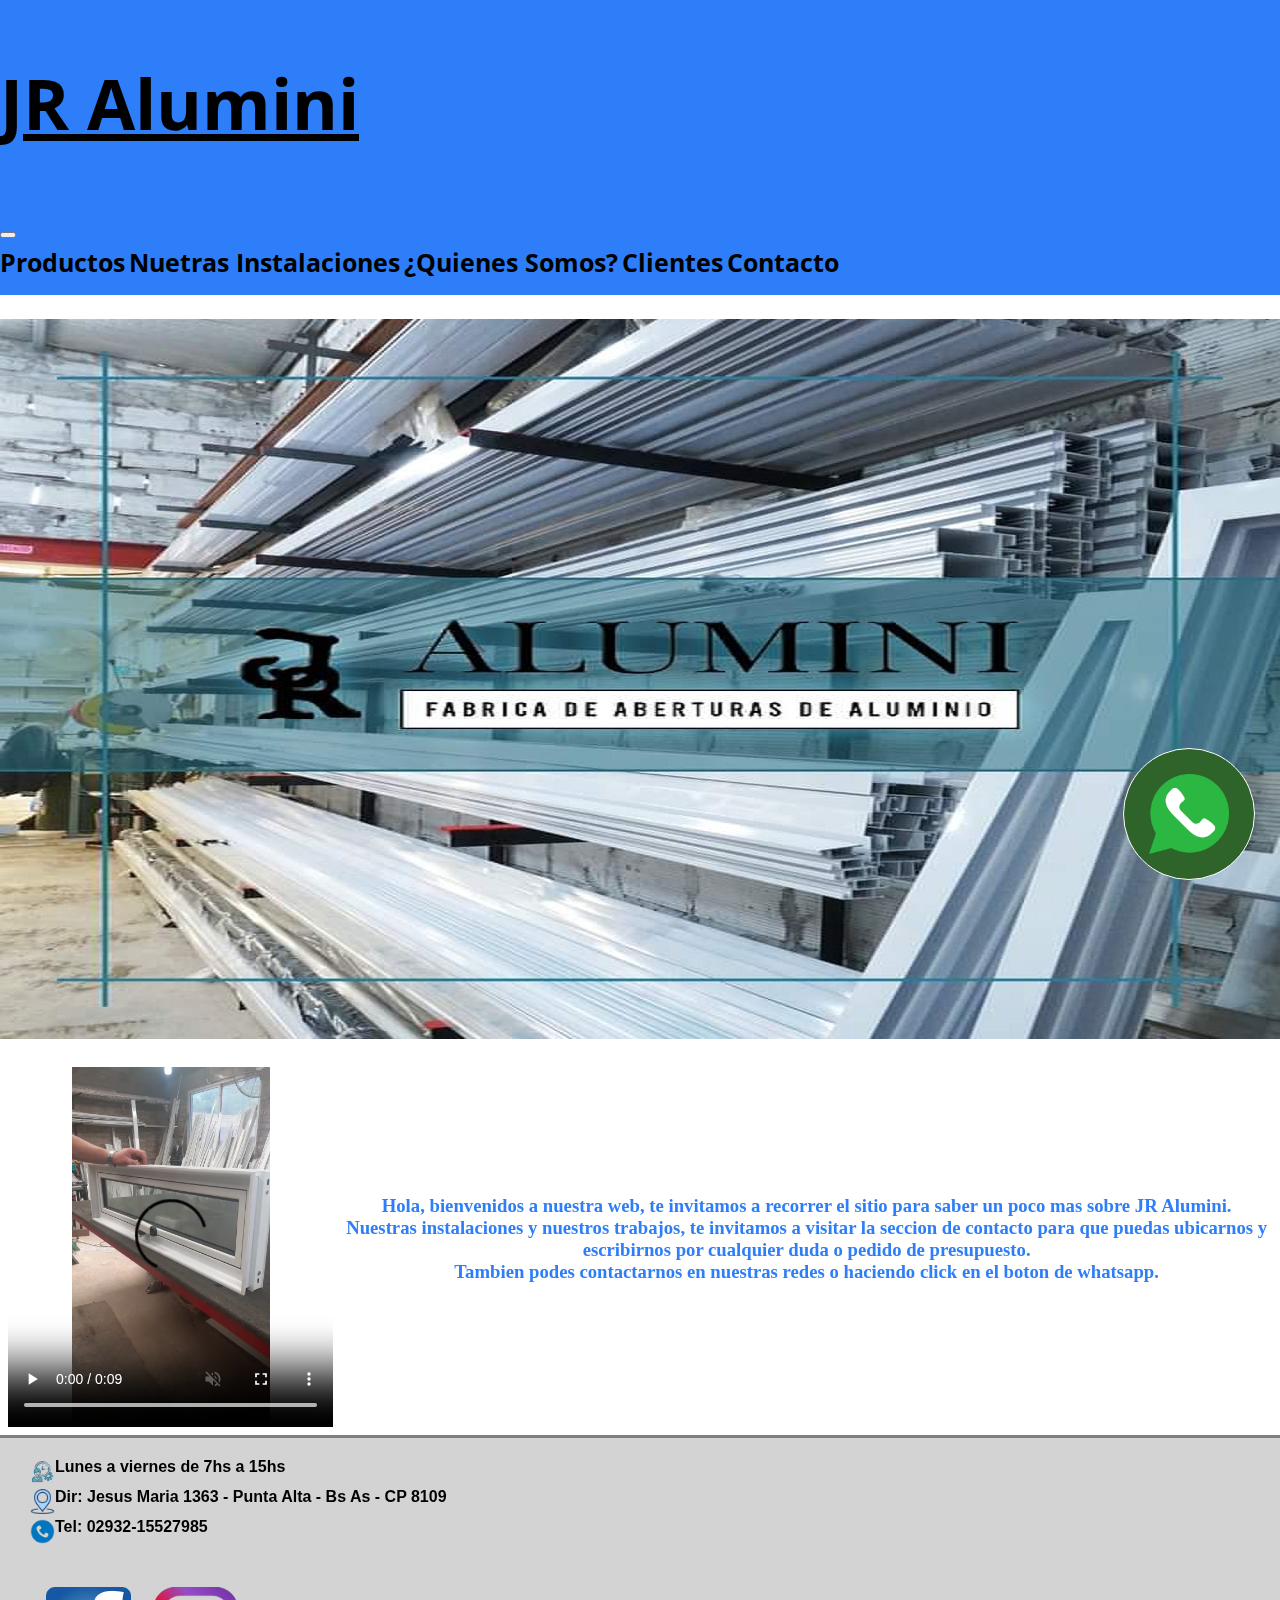
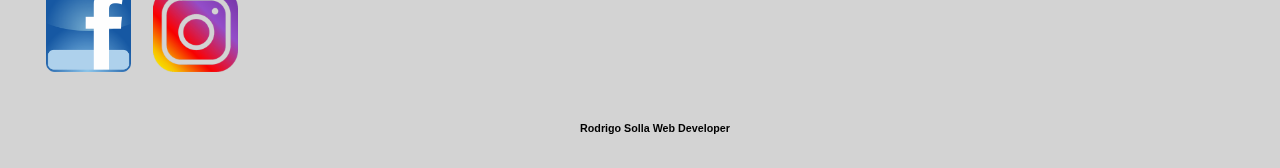
==== index.html @ 5140bd8b "maybe" ====
<!DOCTYPE html>
<html lang="en">
    <!-- alt+shfit+a para comentarios -->
    <!-- cabeza de documento -->
    <!-- html5 es el atajo del cod -->
    <!-- h son encabezados -->
    <!-- p es para textos -->
    <!-- hr es para una linea divisoria por ej -->
    <!-- lorem + num genera palabras aleatorias -->
  <head>
    <meta charset="UTF-8">
    <meta http-equiv="X-UA-Compatible" content="IE=edge">
    <meta name="viewport" content="width=device-width, initial-scale=1.0">
    <title>JR Alumini Fabrica de Aluminio</title>
    <link href="https://cdn.jsdelivr.net/npm/bootstrap@5.3.0-alpha3/dist/css/bootstrap.min.css" rel="stylesheet" integrity="sha384-KK94CHFLLe+nY2dmCWGMq91rCGa5gtU4mk92HdvYe+M/SXH301p5ILy+dN9+nJOZ" crossorigin="anonymous">
    <link href="style.css" rel="stylesheet" type="text/css">
    <link rel="icon" type="image/jpg" href="/fb.jpg"/>
    <link rel="icon" type="image/jpg" href="/insta.jpg"/>
    <link rel="preconnect" href="https://fonts.googleapis.com">
<link rel="preconnect" href="https://fonts.gstatic.com" crossorigin>
<link href="https://fonts.googleapis.com/css2?family=Open+Sans:wght@300&display=swap" rel="stylesheet">
<link rel="icon" href="./assets/icono.png">


  </head>
  <body>
    <header>
      <nav class="navbar navbar-expand-lg bg-body-tertiary">
        <div class="container-fluid">
          <a class="navbar-brand" href="index.html"><h1 class="tituloPag">JR Alumini</h1></a>
          <button class="navbar-toggler" type="button" data-bs-toggle="collapse" data-bs-target="#navbarNavAltMarkup" aria-controls="navbarNavAltMarkup" aria-expanded="false" aria-label="Toggle navigation">
            <span class="navbar-toggler-icon"></span>
          </button>
          <div class="collapse navbar-collapse" id="navbarNavAltMarkup">
            <div class="navbar-nav">
              <a class="nav-link" href="Productos.html" target="_self">Productos</a>
              <a class="nav-link" href="Nuestras-instalaciones.html">Nuetras Instalaciones</a>
              <a class="nav-link" href="Quienes-somos.html" target="_self">¿Quienes Somos?</a>
              <a class="nav-link" href="Clientes.html">Clientes</a>
              <a class="nav-link" href="Contacto.html">Contacto</a>
            </div>
          </div>
        </div>
      </nav>
    </header>
    
    <main>
      <div class="slider">

        <ul>
          <li><img src="./galeria productos/dos.jpg"></li>
          <li><img src="./galeria productos/tres.jpg"></li>
          <li><img src="./galeria productos/once.jpg"></li>
          <li><img src="./galeria productos/veintiuno.jpg"></li>
        </ul>

        </ul>
      </div>

        <!-- aca ira video introductorio del lado izquiero alineado con el siguiente texto -->
      
      
      <div class="infovideo">
        <video width="480" height="360" controls autoplay muted>
          <source src="./galeria productos/veintiocho.mp4" type="video/mp4">
        </video>
      <h3 class="descriptionvideo">Hola, bienvenidos a nuestra web, te invitamos a recorrer el sitio para saber un poco mas sobre JR Alumini. <br> Nuestras instalaciones y nuestros trabajos, te invitamos a visitar la seccion de contacto para que puedas ubicarnos y escribirnos por cualquier duda o pedido de presupuesto. <br>Tambien podes contactarnos en nuestras redes o haciendo click en el boton de whatsapp.</h3>
      </div>

      <!-- el texto hay que darle estilo de box para que quede en un espacio de texto y ubicarlo de manera correcta para que visualmente sea lo esperado -->
    </main>
    

    <footer>
    <!-- fuente del texto de contacto calibri -->
    <!-- logo de reloj en horario, logo de point en dir, logo de wsp, logo de fb -->
    <div class="information">
      <ul>
        <li><img src="./carrusel/reloj1.png" height="25px;" width="25px;"><h5>Lunes a viernes de 7hs a 15hs</h5></li>
        <li><img src="./carrusel/ubicacion4.png" height="25px;" width="25px;"><h5>Dir: Jesus Maria 1363 - Punta Alta - Bs As - CP 8109</h5></li>
        <li><img src="./carrusel/telefono.png" height="25px;" width="25px;"><h5>Tel: 02932-15527985</h6></li>
      </ul>
    </div>  
        <div class="icons">
          <h5 id="face"><a href="https://www.facebook.com/JRalumini/"><img src="carrusel/face.png" width="85px;"></a></h5>
          <h5 id="insta"><a href="https://www.instagram.com/jralumini.pa/"><img src="./carrusel/insta.png" width="85px;"></a></h5>
        </div>
        <div class="container-boton">
      <a href="https://wa.me/+542932527985?text=Quiero%20realizar%20una%20consultaphp" target="_blank"><img class="boton" src="wsp.png"  alt=""></a>
      </div>
      <div align="center">
    <h6 id="instagram">Rodrigo Solla Web Developer<a href="https://www.instagram.com/rodrisolla/"></a></h6>
    </div>
    </footer>
    <script src="https://cdn.jsdelivr.net/npm/bootstrap@5.3.0-alpha3/dist/js/bootstrap.bundle.min.js" integrity="sha384-ENjdO4Dr2bkBIFxQpeoTz1HIcje39Wm4jDKdf19U8gI4ddQ3GYNS7NTKfAdVQSZe" crossorigin="anonymous"></script>
  </body>
  </html>
---- style.css ----
@import url('https://fonts.googleapis.com/css2?family=Open+Sans:wght@300&display=swap');


body {
    font-family: calibri;
    margin: 0;
    padding: 0;
    box-sizing: border-box;
    
}


/*------aca va el slider de la pag principal-----*/

.slider {
    width: 100%;
    margin: auto;
    overflow: hidden;
    padding-top: .5rem;
}

.slider ul {
    display: flex;
    padding: 0;
    width: 400%;
    animation: slider 16s infinite;
    animation-direction: alternate; 
}

.slider li {
    list-style: none;
    width: 100%;
}

.slider img {
    width: 100%;
}


/*aca terminar el slider*/


header {
    background-color: #2d7ef8;
    min-height: 7.5rem;
    font-family: 'Open Sans', sans-serif;
    display: inline-block;
    width: 100%;
    padding-bottom: 1rem;
    font-weight: bold;
}

.navbar.navbar-expand-lg.bg-body-tertiary{
    background-color: #2d7ef8 !important;
}

.navbar-collapse{
    justify-content: end;
}

.nav-link{
    padding-top: 3rem;
    font-size: 25px;
    color: black;
    font-weight: bold;
    padding-bottom: 0;
}

.container-fluid{
    padding-bottom: 0;
}
.nav-link:hover{
    color: white;
}

.navbar-brand{
    font-size: 35px;
    text-decoration: underline;
    padding-top: 3rem;
    font-weight: bold;
    min-height: 7.5rem;
    font-family: 'Open Sans', sans-serif;

}

.navbar{
    --bs-navbar-padding-y: 0;
}

h1, h2, h3, h4{
    font-weight: bold;
}

h1{
    color: black;
    padding-top: 0.5rem;
    text-decoration: underline;
}


.descriptionvideo{
    padding-left: .5rem;
    margin-top: 8rem;
    text-align: center;
    color: #2d7ef8;

}

h5 {
    font-size: 1em;
}

h6 {
    display: inline-block;
    padding-bottom: 0.625rem;

}

.infovideo {
    display: flex;
    padding: 0.5rem;

}

a {
    text-decoration: none;
}


/* aca la galeria de imagenes de todas las paginas----*/

.linea{
    background-color: #550b51;
    height: 5px;
    width: 100%;
    display: box;
}

.galeria{
    display: grid;
    width: 95%;
    margin: auto;
    grid-gap: 10px;
    padding: 40px;
    overflow: hidden;
    grid-template-columns: repeat(auto-fit, minmax(350px, 1fr));
    
}

.galeria img{
    width: 100%;
    vertical-align: top;
    height: 300%;
    object-fit: cover;
}

.row{
    background-color: #eae7e7;
    padding-right: 1rem;
    padding-left: 1rem;
    padding-bottom: 0.5rem;
}
/* grilla para seccion de fotos de produccios por tipo*/

.grid{ 
    display: grid;  
    grid-template-columns: 25% 25% 25% 25%;
    grid-template-rows: min-content min-content min-content min-content min-content min-content min-content;
    grid-template-areas: 
    "title1 title2 title3 title4"
    "img2 img1 img3 img4"
    "img5 img6 img7 img8"
    "img9 img10 img11 img12"
    "img13 img14 img15 img16"
    "img17 img18 img19 img20"
    "description description description description";
    grid-column-gap: 1rem;
    grid-row-gap: 1rem;
    justify-items: center;
}
.grid .grid__title1{
    grid-area: title1;
}
.grid .grid__title2{
    grid-area: title2;
}    
.grid .grid__title3{
    grid-area: title3;
}    
.grid .grid__title4{
    grid-area: title4;
}

.grid .grid__description{
    grid-area: description;
}

.grid .grid__img1{
    grid-area: img1;
    width: 280px;
    height: 426px;
}

.grid .grid__img2{
    grid-area: img2;
    width: 280px;
    height: 426px;
}
.grid .grid__img3{
    grid-area: img3;
    width: 280px;
    height: 426px;
}
.grid .grid__img4{
    grid-area: img4;
    width: 280px;
    height: 426px;
}

.grid .grid__img5{
    grid-area: img5;
    width: 280px;
    height: 426px;
}

.grid2{ 
    display: grid;  
    grid-template-columns: 50% 50%;
    grid-template-rows: min-content min-content min-content min-content min-content min-content min-content;
    grid-template-areas: 
    "imgg1 imgg2"
    "imgg3 imgg4"
    "imgg6 imgg5"
    "imgg7 imgg8";
    grid-column-gap: 1rem;
    grid-row-gap: 1rem;
    justify-items: center;
}


.grid2 .grid__imgg1{
    grid-area: imgg1;
    width: 720px;
    height: 540px;
}

.grid2 .grid__imgg2{
    grid-area: imgg2;
    width: 720px;
    height: 540px;
}
.grid2 .grid__imgg3{
    grid-area: imgg3;
    width: 720px;
    height: 540px;
}
.grid2 .grid__imgg4{
    grid-area: imgg4;
    width: 720px;
    height: 540px;
}

.grid2 .grid__imgg5{
    grid-area: imgg5;
    width: 720px;
    height: 540px;
}

.grid2 .grid__imgg6{
    grid-area: imgg6;
    width: 720px;
    height: 540px;
}

.grid2 .grid__imgg7{
    grid-area: imgg7;
    width: 720px;
    height: 540px;
}

.grid2 .grid__imgg8{
    grid-area: imgg8;
    width: 720px;
    height: 540px;
}
/* 320px ancho max por columna y foto para que entren las 4 y queden prolijas*/


/*--------------- aca estan los iconos y mapas del footer-----*/
#face {
    text-align: left;
    padding-left: 5%;
}


#insta {
    text-align: left;
    padding-left: 7%;
    right: 30rem;
}

.icons {
    display: flex;
    align-items: center;
    width: 25%;
}

.mapa {
    display: flex;
    justify-content: center;
    width: 100%;
    margin: 0%;

}
.information{
    display: flex;
    line-height: 1;
    align-items: center;
    width: 100%;
}

.information ul{
    list-style: none;
    padding: 0;

}

.information li{
    display: flex;
    padding-top: 5px;
}

.information h5{
    margin: 0;
}


form{
    border: black;
    color: black;
    font-family: 'Gill Sans', 'Gill Sans MT', Calibri, 'Trebuchet MS', sans-serif;
}

/*
.col {
    width: 75vw
    max-width: 1240px;
    min-width: 320px;
    margin: auto;   
}
*/

/*--------------------------aca terminan los iconos del footer-----*/






footer {
    background-color: lightgray;
    min-height: 1.563rem;
    font-family: 'Gill Sans', 'Gill Sans MT', Calibri, 'Trebuchet MS', sans-serif;
    border-top: 0.188rem solid gray;
    line-height: 0.625rem;
    padding-left: 30px;

}
.container-boton{
    background-color: #2e6329;
    border: 0.063rem solid #fff;
    position: fixed;
    z-index: 999;
    border-radius: 50%;
    bottom: 1.25rem;
    right: 1.563rem;
    padding: 1.563rem;
    transition: ease 0.3s;
    animation: efecto 1.2s infinite;

}

.container-boton:hover{
    transform: scale(1.1);
    transition: 0.3s;
}

.boton{
    width: 5rem;
    transition: ease 1s;
}

@keyframes slider {
        0% {margin-left: 0;}
        20% {margin-left: 0;}

        25% {margin-left: -100%;}
        45% {margin-left: -100%;}  
        
        50% {margin-left: -200%;}
        70% {margin-left: -200%;}

        75% {margin-left: -300%;}
        95% {margin-left: -300%;}
    }

@keyframes efecto{
0%{
    box-shadow: 0 0 0 0 rgba(0, 0, 0, 0.85);
}
100%{
    box-shadow: 0 0 0 1.563rem rgba(0, 0, 0, 0);
} 
}

/* mq para mobile */

@media screen and (max-width: 426px) {
    
    .navbar.navbar-expand-lg.bg-body-tertiary{
        background-color: #2d7ef8 !important;
    }
    
    .navbar-collapse{
        justify-content: end;
    }
    
    .nav-link{
        padding-top: 3rem;
        font-size: 25px;
        color: black;
        font-weight: bold;
        padding-bottom: 0;
    }
    
    .container-fluid{
        padding-bottom: 0;
    }
    .nav-link:hover{
        color: white;
    }
    
    .navbar-brand{
        font-size: 35px;
        text-decoration: underline;
        padding-top: 3rem;
        font-weight: bold;
        min-height: 7.5rem;
        font-family: 'Open Sans', sans-serif;
    
    }
    
    .navbar{
        --bs-navbar-padding-y: 0;
    }
    
    /* footer */

    #face {
        text-align: left;
        padding-left: 5%;
    }
    
    
    #insta {
        text-align: left;
        padding-left: 7%;
        right: 30rem;
    }
    
    .icons {
        display: flex;
        align-items: center;
        width: 25%;
    }
    footer {
        background-color: lightgray;
        min-height: 1.563rem;
        font-family: 'Gill Sans', 'Gill Sans MT', Calibri, 'Trebuchet MS', sans-serif;
        border-top: 0.188rem solid gray;
        line-height: 0.625rem;
        padding-left: 30px;
        display: flex;
        flex-direction: column;
    
    }
    .container-boton{
        background-color: #2e6329;
        border: 0.063rem solid #fff;
        position: fixed;
        z-index: 999;
        border-radius: 50%;
        bottom: 1.25rem;
        right: 1.563rem;
        padding: 1.563rem;
        transition: ease 0.3s;
        animation: efecto 1.2s infinite;
    
    }
    
    .container-boton:hover{
        transform: scale(1.1);
        transition: 0.3s;
    }
    
    .boton{
        width: 3rem;
        transition: ease 1s;
    }

    /* main nuestros productos */
    .grid{ 
        display: grid;
        grid-template-columns: 100%;
        grid-template-rows: min-content min-content min-content min-content min-content min-content min-content min-content min-content;
        grid-template-areas: 
        "title1"
        "img2"
        "title2"
        "img1"
        "title3"
        "img3"
        "title4"
        "img4"
        "description";
        grid-column-gap: 1rem;
        grid-row-gap: 1rem;
        justify-items: center;
    }
    .grid .grid__title1{
        grid-area: title1;
    }
    .grid .grid__title2{
        grid-area: title2;
    }    
    .grid .grid__title3{
        grid-area: title3;
    }    
    .grid .grid__title4{
        grid-area: title4;
    }
    
    .grid .grid__description{
        grid-area: description;
    }
    
    .grid .grid__img1{
        grid-area: img1;
        width: 280px;
        height: 426px;
    }
    
    .grid .grid__img2{
        grid-area: img2;
        width: 280px;
        height: 426px;
    }
    .grid .grid__img3{
        grid-area: img3;
        width: 280px;
        height: 426px;
    }
    .grid .grid__img4{
        grid-area: img4;
        width: 280px;
        height: 426px;
    }
    
    .grid .grid__img5{
        grid-area: img5;
        width: 320px;
        height: 426px;
    }
    
    /* grid2 nuestras instalaciones */

    
    .grid2{ 
    display: grid;  
    grid-template-columns: 100%;
    grid-template-rows: min-content min-content min-content min-content min-content min-content min-content min-content;
    grid-template-areas: 
    "imgg1"
    "imgg2"
    "imgg3"
    "imgg4"
    "imgg6"
    "imgg5"
    "imgg7"
    "imgg8";
    grid-column-gap: 1rem;
    grid-row-gap: 1rem;
    justify-items: center;
}


.grid2 .grid__imgg1{
    grid-area: imgg1;
    width: 280px;
    height: 426px;
}

.grid2 .grid__imgg2{
    grid-area: imgg2;
    width: 280px;
    height: 426px;
}

.grid2 .grid__imgg3{
    grid-area: imgg3;
    width: 280px;
    height: 426px;
}

.grid2 .grid__imgg4{
    grid-area: imgg4;
    width: 280px;
    height: 426px;
}

.grid2 .grid__imgg5{
    grid-area: imgg5;
    width: 280px;
    height: 426px;
}

.grid2 .grid__imgg6{
    grid-area: imgg6;
    width: 280px;
    height: 426px;
}

.grid2 .grid__imgg7{
    grid-area: imgg7;
    width: 280px;
    height: 426px;
}

.grid2 .grid__imgg8{
    grid-area: imgg8;
    width: 280px;
    height: 426px;
}

.slider {
    width: 100%;
    margin: auto;
    overflow: hidden;
    padding-top: .5rem;
}

.slider ul {
    display: flex;
    padding: 0;
    width: 400%;
    animation: slider 16s infinite;
    animation-direction: alternate; 
}

.slider li {
    list-style: none;
    width: 100%;
}

.slider img {
    width: 100%;
}

.descriptionvideo{
    padding-left: .5rem;
    margin-top: 1rem;
    text-align: center;
    color: #2d7ef8;
    font-size: medium;
}

}
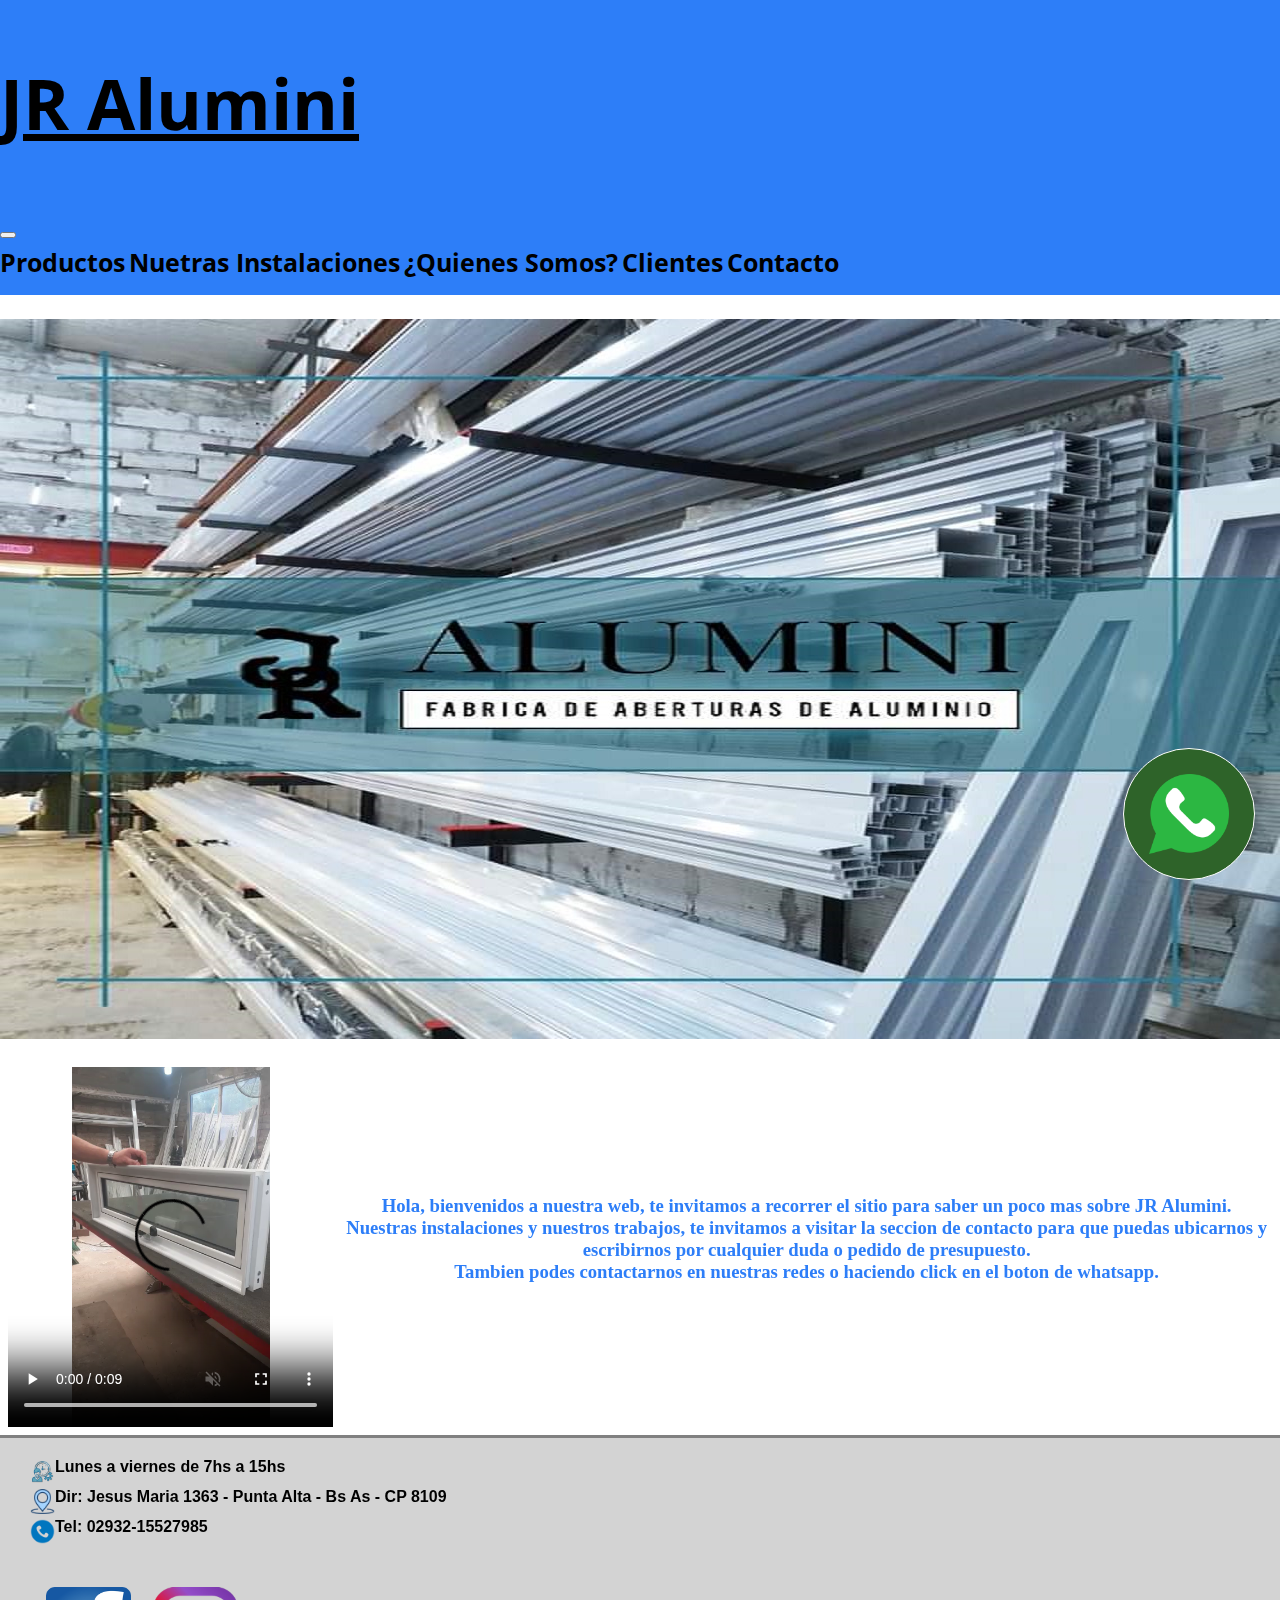
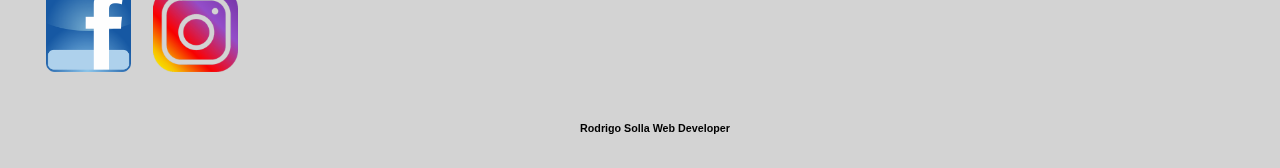
==== commit 57a4d36c: "seo1" ====
--- a/index.html
+++ b/index.html
@@ -11,16 +11,17 @@
     <meta charset="UTF-8">
     <meta http-equiv="X-UA-Compatible" content="IE=edge">
     <meta name="viewport" content="width=device-width, initial-scale=1.0">
-    <title>JR Alumini Fabrica de Aluminio</title>
+    <title>JR Alumini | Fabrica de Aberturas</title>
     <link href="https://cdn.jsdelivr.net/npm/bootstrap@5.3.0-alpha3/dist/css/bootstrap.min.css" rel="stylesheet" integrity="sha384-KK94CHFLLe+nY2dmCWGMq91rCGa5gtU4mk92HdvYe+M/SXH301p5ILy+dN9+nJOZ" crossorigin="anonymous">
     <link href="style.css" rel="stylesheet" type="text/css">
     <link rel="icon" type="image/jpg" href="/fb.jpg"/>
     <link rel="icon" type="image/jpg" href="/insta.jpg"/>
     <link rel="preconnect" href="https://fonts.googleapis.com">
-<link rel="preconnect" href="https://fonts.gstatic.com" crossorigin>
-<link href="https://fonts.googleapis.com/css2?family=Open+Sans:wght@300&display=swap" rel="stylesheet">
-<link rel="icon" href="./assets/icono.png">
-
+    <link rel="preconnect" href="https://fonts.gstatic.com" crossorigin>
+    <link href="https://fonts.googleapis.com/css2?family=Open+Sans:wght@300&display=swap" rel="stylesheet">
+    <link rel="icon" href="./assets/icono.png">
+    <meta name="description" content="Fabrica de aberturas de aluminio, trabajamos medidas estandar y a pedido en Punta Alta y alrededores. Ventanas, puertas, portones y mas.">
+    <meta name="keywords" content="Aberturas Aluminio Punta Alta Puertas Portones DVH">
 
   </head>
   <body>
@@ -94,4 +95,6 @@
     </footer>
     <script src="https://cdn.jsdelivr.net/npm/bootstrap@5.3.0-alpha3/dist/js/bootstrap.bundle.min.js" integrity="sha384-ENjdO4Dr2bkBIFxQpeoTz1HIcje39Wm4jDKdf19U8gI4ddQ3GYNS7NTKfAdVQSZe" crossorigin="anonymous"></script>
   </body>
-  </html>+  </html>
+
+  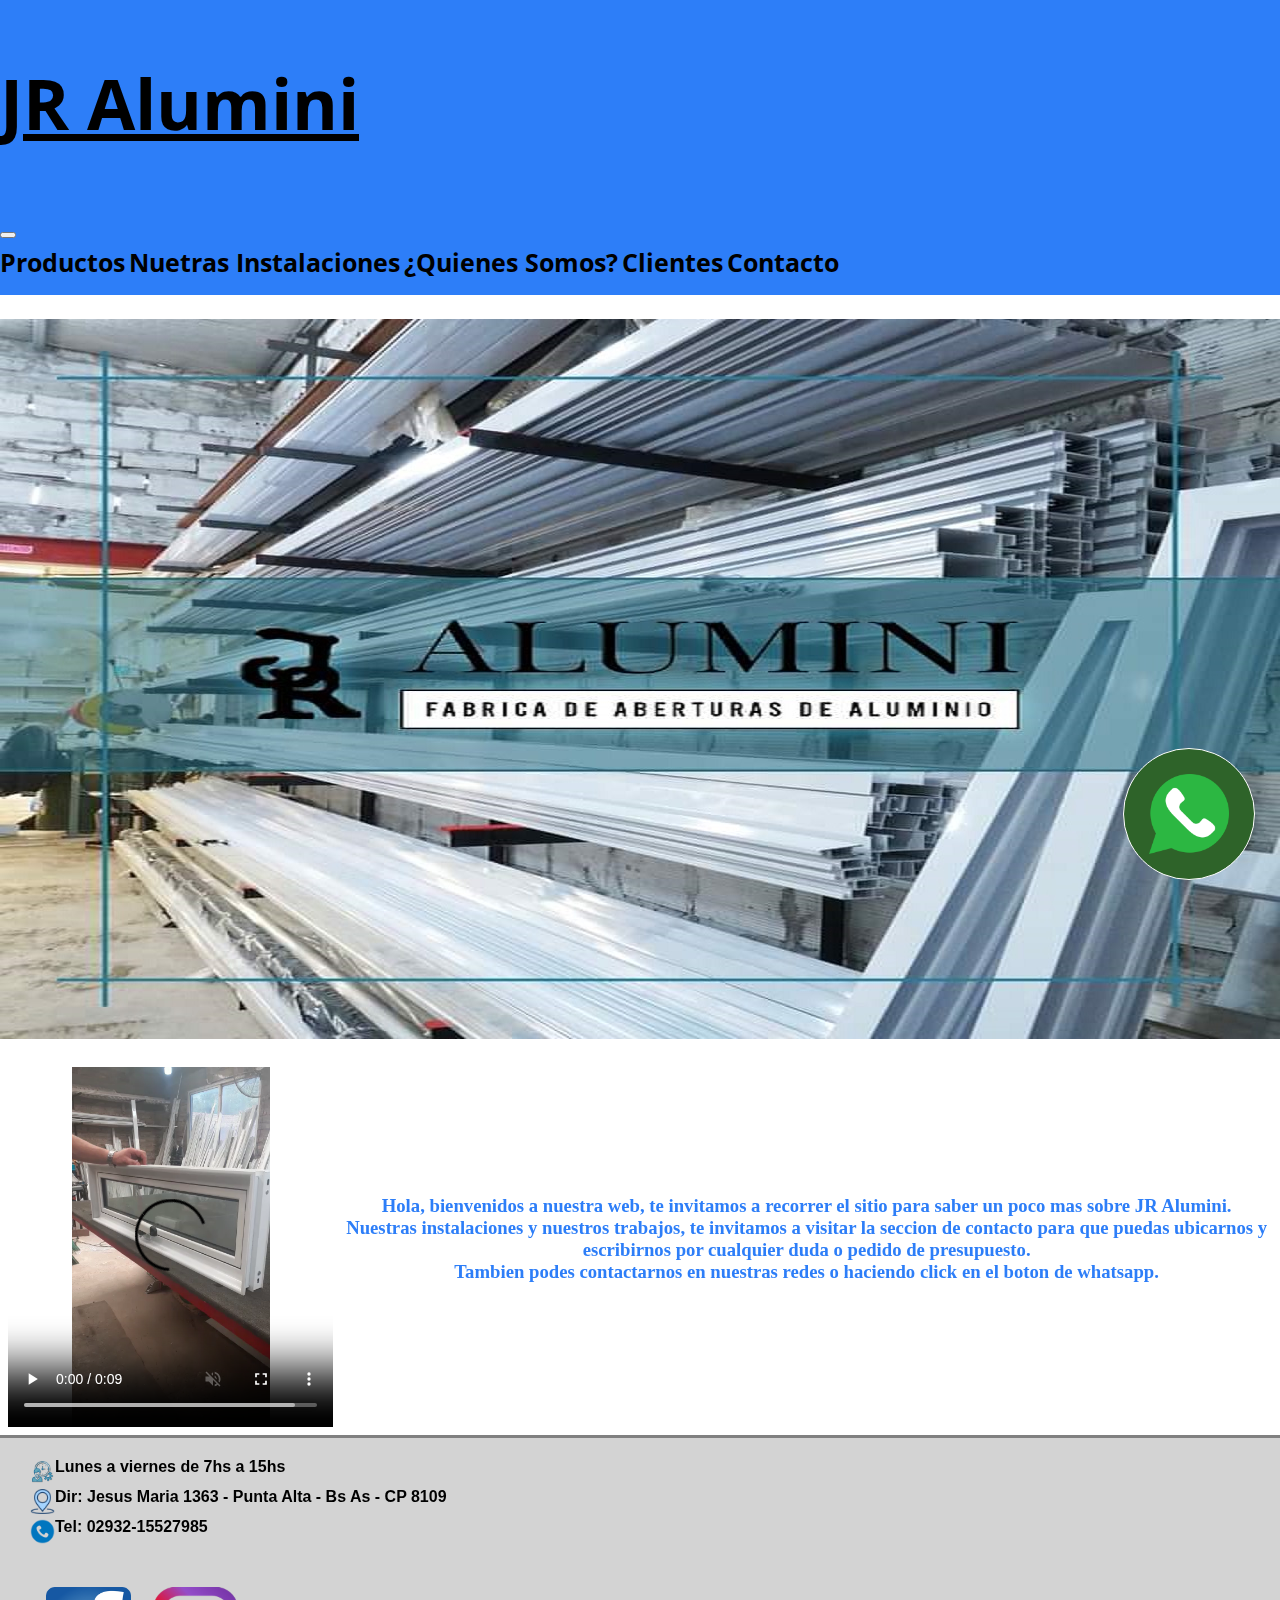
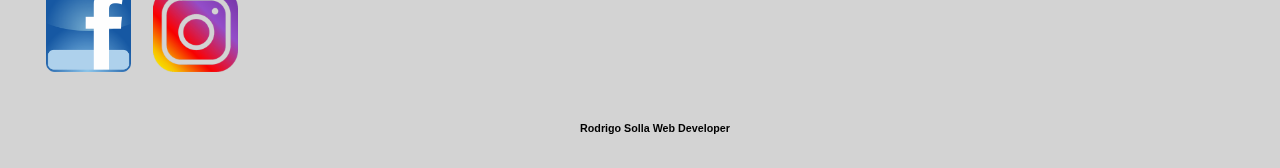
==== commit 923fe3c9: "sass2" ====
--- a/index.html
+++ b/index.html
@@ -13,7 +13,8 @@
     <meta name="viewport" content="width=device-width, initial-scale=1.0">
     <title>JR Alumini | Fabrica de Aberturas</title>
     <link href="https://cdn.jsdelivr.net/npm/bootstrap@5.3.0-alpha3/dist/css/bootstrap.min.css" rel="stylesheet" integrity="sha384-KK94CHFLLe+nY2dmCWGMq91rCGa5gtU4mk92HdvYe+M/SXH301p5ILy+dN9+nJOZ" crossorigin="anonymous">
-    <link href="style.css" rel="stylesheet" type="text/css">
+    <!-- <link href="style.css" rel="stylesheet" type="text/css"> css inicial x las dudas que pase algo--> 
+    <link href="./css/main.css" rel="stylesheet" type="text/css"> <!-- css de sas para la entrega-->
     <link rel="icon" type="image/jpg" href="/fb.jpg"/>
     <link rel="icon" type="image/jpg" href="/insta.jpg"/>
     <link rel="preconnect" href="https://fonts.googleapis.com">
--- a/css/main.css
+++ b/css/main.css
@@ -0,0 +1,701 @@
+@import url("https://fonts.googleapis.com/css2?family=Open+Sans:wght@300&display=swap");
+body {
+  font-family: calibri;
+  margin: 0;
+  padding: 0;
+  -webkit-box-sizing: border-box;
+          box-sizing: border-box;
+}
+
+/*------aca va el slider de la pag principal-----*/
+.slider {
+  width: 100%;
+  margin: auto;
+  overflow: hidden;
+  padding-top: 0.5rem;
+}
+
+.slider ul {
+  display: -webkit-box;
+  display: -ms-flexbox;
+  display: flex;
+  padding: 0;
+  width: 400%;
+  -webkit-animation: slider 16s infinite;
+          animation: slider 16s infinite;
+  -webkit-animation-direction: alternate;
+          animation-direction: alternate;
+}
+
+.slider li {
+  list-style: none;
+  width: 100%;
+}
+
+.slider img {
+  width: 100%;
+}
+
+/*aca terminar el slider*/
+header {
+  background-color: #2d7ef8;
+  min-height: 7.5rem;
+  font-family: "Open Sans", sans-serif;
+  display: inline-block;
+  width: 100%;
+  padding-bottom: 1rem;
+  font-weight: bold;
+}
+
+.navbar.navbar-expand-lg.bg-body-tertiary {
+  background-color: #2d7ef8 !important;
+}
+
+.navbar-collapse {
+  -webkit-box-pack: end;
+      -ms-flex-pack: end;
+          justify-content: end;
+}
+
+.nav-link {
+  padding-top: 3rem;
+  font-size: 25px;
+  color: black;
+  font-weight: bold;
+  padding-bottom: 0;
+}
+
+.container-fluid {
+  padding-bottom: 0;
+}
+
+.nav-link:hover {
+  color: white;
+}
+
+.navbar-brand {
+  font-size: 35px;
+  text-decoration: underline;
+  padding-top: 3rem;
+  font-weight: bold;
+  min-height: 7.5rem;
+  font-family: "Open Sans", sans-serif;
+}
+
+.navbar {
+  --bs-navbar-padding-y: 0;
+}
+
+h1, h2, h3, h4 {
+  font-weight: bold;
+}
+
+h1 {
+  color: black;
+  padding-top: 0.5rem;
+  text-decoration: underline;
+}
+
+.descriptionvideo {
+  padding-left: 0.5rem;
+  margin-top: 8rem;
+  text-align: center;
+  color: #2d7ef8;
+}
+
+h5 {
+  font-size: 1em;
+}
+
+h6 {
+  display: inline-block;
+  padding-bottom: 0.625rem;
+}
+
+.infovideo {
+  display: -webkit-box;
+  display: -ms-flexbox;
+  display: flex;
+  padding: 0.5rem;
+}
+
+a {
+  text-decoration: none;
+}
+
+/* aca la galeria de imagenes de todas las paginas----*/
+.linea {
+  background-color: #550b51;
+  height: 5px;
+  width: 100%;
+  display: box;
+}
+
+.galeria {
+  display: grid;
+  width: 95%;
+  margin: auto;
+  grid-gap: 10px;
+  padding: 40px;
+  overflow: hidden;
+  grid-template-columns: repeat(auto-fit, minmax(350px, 1fr));
+}
+
+.galeria img {
+  width: 100%;
+  vertical-align: top;
+  height: 300%;
+  -o-object-fit: cover;
+     object-fit: cover;
+}
+
+.row {
+  background-color: #eae7e7;
+  padding-right: 1rem;
+  padding-left: 1rem;
+  padding-bottom: 0.5rem;
+}
+
+/* grilla para seccion de fotos de produccios por tipo*/
+.grid {
+  display: grid;
+  grid-template-columns: 25% 25% 25% 25%;
+  grid-template-rows: -webkit-min-content -webkit-min-content -webkit-min-content -webkit-min-content -webkit-min-content -webkit-min-content -webkit-min-content;
+  grid-template-rows: min-content min-content min-content min-content min-content min-content min-content;
+  grid-template-areas: "title1 title2 title3 title4" "img2 img1 img3 img4" "img5 img6 img7 img8" "img9 img10 img11 img12" "img13 img14 img15 img16" "img17 img18 img19 img20" "description description description description";
+  grid-column-gap: 1rem;
+  grid-row-gap: 1rem;
+  justify-items: center;
+}
+
+.grid .grid__title1 {
+  grid-area: title1;
+}
+
+.grid .grid__title2 {
+  grid-area: title2;
+}
+
+.grid .grid__title3 {
+  grid-area: title3;
+}
+
+.grid .grid__title4 {
+  grid-area: title4;
+}
+
+.grid .grid__description {
+  grid-area: description;
+}
+
+.grid .grid__img1 {
+  grid-area: img1;
+  width: 280px;
+  height: 426px;
+}
+
+.grid .grid__img2 {
+  grid-area: img2;
+  width: 280px;
+  height: 426px;
+}
+
+.grid .grid__img3 {
+  grid-area: img3;
+  width: 280px;
+  height: 426px;
+}
+
+.grid .grid__img4 {
+  grid-area: img4;
+  width: 280px;
+  height: 426px;
+}
+
+.grid .grid__img5 {
+  grid-area: img5;
+  width: 280px;
+  height: 426px;
+}
+
+.grid2 {
+  display: grid;
+  grid-template-columns: 50% 50%;
+  grid-template-rows: -webkit-min-content -webkit-min-content -webkit-min-content -webkit-min-content -webkit-min-content -webkit-min-content -webkit-min-content;
+  grid-template-rows: min-content min-content min-content min-content min-content min-content min-content;
+  grid-template-areas: "imgg1 imgg2" "imgg3 imgg4" "imgg6 imgg5" "imgg7 imgg8";
+  grid-column-gap: 1rem;
+  grid-row-gap: 1rem;
+  justify-items: center;
+}
+
+.grid2 .grid__imgg1 {
+  grid-area: imgg1;
+  width: 720px;
+  height: 540px;
+}
+
+.grid2 .grid__imgg2 {
+  grid-area: imgg2;
+  width: 720px;
+  height: 540px;
+}
+
+.grid2 .grid__imgg3 {
+  grid-area: imgg3;
+  width: 720px;
+  height: 540px;
+}
+
+.grid2 .grid__imgg4 {
+  grid-area: imgg4;
+  width: 720px;
+  height: 540px;
+}
+
+.grid2 .grid__imgg5 {
+  grid-area: imgg5;
+  width: 720px;
+  height: 540px;
+}
+
+.grid2 .grid__imgg6 {
+  grid-area: imgg6;
+  width: 720px;
+  height: 540px;
+}
+
+.grid2 .grid__imgg7 {
+  grid-area: imgg7;
+  width: 720px;
+  height: 540px;
+}
+
+.grid2 .grid__imgg8 {
+  grid-area: imgg8;
+  width: 720px;
+  height: 540px;
+}
+
+/* 320px ancho max por columna y foto para que entren las 4 y queden prolijas*/
+/*--------------- aca estan los iconos y mapas del footer-----*/
+#face {
+  text-align: left;
+  padding-left: 5%;
+}
+
+#insta {
+  text-align: left;
+  padding-left: 7%;
+  right: 30rem;
+}
+
+.icons {
+  display: -webkit-box;
+  display: -ms-flexbox;
+  display: flex;
+  -webkit-box-align: center;
+      -ms-flex-align: center;
+          align-items: center;
+  width: 25%;
+}
+
+.mapa {
+  display: -webkit-box;
+  display: -ms-flexbox;
+  display: flex;
+  -webkit-box-pack: center;
+      -ms-flex-pack: center;
+          justify-content: center;
+  width: 100%;
+  margin: 0%;
+}
+
+.information {
+  display: -webkit-box;
+  display: -ms-flexbox;
+  display: flex;
+  line-height: 1;
+  -webkit-box-align: center;
+      -ms-flex-align: center;
+          align-items: center;
+  width: 100%;
+}
+
+.information ul {
+  list-style: none;
+  padding: 0;
+}
+
+.information li {
+  display: -webkit-box;
+  display: -ms-flexbox;
+  display: flex;
+  padding-top: 5px;
+}
+
+.information h5 {
+  margin: 0;
+}
+
+form {
+  border: black;
+  color: black;
+  font-family: "Gill Sans", "Gill Sans MT", Calibri, "Trebuchet MS", sans-serif;
+}
+
+/*
+.col {
+    width: 75vw
+    max-width: 1240px;
+    min-width: 320px;
+    margin: auto;   
+}
+*/
+/*--------------------------aca terminan los iconos del footer-----*/
+footer {
+  background-color: lightgray;
+  min-height: 1.563rem;
+  font-family: "Gill Sans", "Gill Sans MT", Calibri, "Trebuchet MS", sans-serif;
+  border-top: 0.188rem solid gray;
+  line-height: 0.625rem;
+  padding-left: 30px;
+}
+
+.container-boton {
+  background-color: #2e6329;
+  border: 0.063rem solid #fff;
+  position: fixed;
+  z-index: 999;
+  border-radius: 50%;
+  bottom: 1.25rem;
+  right: 1.563rem;
+  padding: 1.563rem;
+  -webkit-transition: ease 0.3s;
+  transition: ease 0.3s;
+  -webkit-animation: efecto 1.2s infinite;
+          animation: efecto 1.2s infinite;
+}
+
+.container-boton:hover {
+  -webkit-transform: scale(1.1);
+          transform: scale(1.1);
+  -webkit-transition: 0.3s;
+  transition: 0.3s;
+}
+
+.boton {
+  width: 5rem;
+  -webkit-transition: ease 1s;
+  transition: ease 1s;
+}
+
+@-webkit-keyframes slider {
+  0% {
+    margin-left: 0;
+  }
+  20% {
+    margin-left: 0;
+  }
+  25% {
+    margin-left: -100%;
+  }
+  45% {
+    margin-left: -100%;
+  }
+  50% {
+    margin-left: -200%;
+  }
+  70% {
+    margin-left: -200%;
+  }
+  75% {
+    margin-left: -300%;
+  }
+  95% {
+    margin-left: -300%;
+  }
+}
+
+@keyframes slider {
+  0% {
+    margin-left: 0;
+  }
+  20% {
+    margin-left: 0;
+  }
+  25% {
+    margin-left: -100%;
+  }
+  45% {
+    margin-left: -100%;
+  }
+  50% {
+    margin-left: -200%;
+  }
+  70% {
+    margin-left: -200%;
+  }
+  75% {
+    margin-left: -300%;
+  }
+  95% {
+    margin-left: -300%;
+  }
+}
+@-webkit-keyframes efecto {
+  0% {
+    -webkit-box-shadow: 0 0 0 0 rgba(0, 0, 0, 0.85);
+            box-shadow: 0 0 0 0 rgba(0, 0, 0, 0.85);
+  }
+  100% {
+    -webkit-box-shadow: 0 0 0 1.563rem rgba(0, 0, 0, 0);
+            box-shadow: 0 0 0 1.563rem rgba(0, 0, 0, 0);
+  }
+}
+@keyframes efecto {
+  0% {
+    -webkit-box-shadow: 0 0 0 0 rgba(0, 0, 0, 0.85);
+            box-shadow: 0 0 0 0 rgba(0, 0, 0, 0.85);
+  }
+  100% {
+    -webkit-box-shadow: 0 0 0 1.563rem rgba(0, 0, 0, 0);
+            box-shadow: 0 0 0 1.563rem rgba(0, 0, 0, 0);
+  }
+}
+/* mq para mobile */
+@media screen and (max-width: 480px) {
+  .navbar.navbar-expand-lg.bg-body-tertiary {
+    background-color: #2d7ef8 !important;
+  }
+  .navbar-collapse {
+    -webkit-box-pack: end;
+        -ms-flex-pack: end;
+            justify-content: end;
+  }
+  .nav-link {
+    padding-top: 3rem;
+    font-size: 25px;
+    color: black;
+    font-weight: bold;
+    padding-bottom: 0;
+  }
+  .container-fluid {
+    padding-bottom: 0;
+  }
+  .nav-link:hover {
+    color: white;
+  }
+  .navbar-brand {
+    font-size: 35px;
+    text-decoration: underline;
+    padding-top: 3rem;
+    font-weight: bold;
+    min-height: 7.5rem;
+    font-family: "Open Sans", sans-serif;
+  }
+  .navbar {
+    --bs-navbar-padding-y: 0;
+  }
+  /* footer */
+  #face {
+    text-align: left;
+    padding-left: 5%;
+  }
+  #insta {
+    text-align: left;
+    padding-left: 7%;
+    right: 30rem;
+  }
+  .icons {
+    display: -webkit-box;
+    display: -ms-flexbox;
+    display: flex;
+    -webkit-box-align: center;
+        -ms-flex-align: center;
+            align-items: center;
+    width: 25%;
+  }
+  footer {
+    background-color: lightgray;
+    min-height: 1.563rem;
+    font-family: "Gill Sans", "Gill Sans MT", Calibri, "Trebuchet MS", sans-serif;
+    border-top: 0.188rem solid gray;
+    line-height: 0.625rem;
+    padding-left: 30px;
+    display: -webkit-box;
+    display: -ms-flexbox;
+    display: flex;
+    -webkit-box-orient: vertical;
+    -webkit-box-direction: normal;
+        -ms-flex-direction: column;
+            flex-direction: column;
+  }
+  .container-boton {
+    background-color: #2e6329;
+    border: 0.063rem solid #fff;
+    position: fixed;
+    z-index: 999;
+    border-radius: 50%;
+    bottom: 1.25rem;
+    right: 1.563rem;
+    padding: 1.563rem;
+    -webkit-transition: ease 0.3s;
+    transition: ease 0.3s;
+    -webkit-animation: efecto 1.2s infinite;
+            animation: efecto 1.2s infinite;
+  }
+  .container-boton:hover {
+    -webkit-transform: scale(1.1);
+            transform: scale(1.1);
+    -webkit-transition: 0.3s;
+    transition: 0.3s;
+  }
+  .boton {
+    width: 3rem;
+    -webkit-transition: ease 1s;
+    transition: ease 1s;
+  }
+  /* main nuestros productos */
+  .grid {
+    display: grid;
+    grid-template-columns: 100%;
+    grid-template-rows: -webkit-min-content -webkit-min-content -webkit-min-content -webkit-min-content -webkit-min-content -webkit-min-content -webkit-min-content -webkit-min-content -webkit-min-content;
+    grid-template-rows: min-content min-content min-content min-content min-content min-content min-content min-content min-content;
+    grid-template-areas: "title1" "img2" "title2" "img1" "title3" "img3" "title4" "img4" "description";
+    grid-column-gap: 1rem;
+    grid-row-gap: 1rem;
+    justify-items: center;
+  }
+  .grid .grid__title1 {
+    grid-area: title1;
+  }
+  .grid .grid__title2 {
+    grid-area: title2;
+  }
+  .grid .grid__title3 {
+    grid-area: title3;
+  }
+  .grid .grid__title4 {
+    grid-area: title4;
+  }
+  .grid .grid__description {
+    grid-area: description;
+  }
+  .grid .grid__img1 {
+    grid-area: img1;
+    width: 280px;
+    height: 426px;
+  }
+  .grid .grid__img2 {
+    grid-area: img2;
+    width: 280px;
+    height: 426px;
+  }
+  .grid .grid__img3 {
+    grid-area: img3;
+    width: 280px;
+    height: 426px;
+  }
+  .grid .grid__img4 {
+    grid-area: img4;
+    width: 280px;
+    height: 426px;
+  }
+  .grid .grid__img5 {
+    grid-area: img5;
+    width: 280px;
+    height: 426px;
+  }
+  /* grid2 nuestras instalaciones */
+  .grid2 {
+    display: grid;
+    grid-template-columns: 100%;
+    grid-template-rows: -webkit-min-content -webkit-min-content -webkit-min-content -webkit-min-content -webkit-min-content -webkit-min-content -webkit-min-content -webkit-min-content;
+    grid-template-rows: min-content min-content min-content min-content min-content min-content min-content min-content;
+    grid-template-areas: "imgg1" "imgg2" "imgg3" "imgg4" "imgg6" "imgg5" "imgg7" "imgg8";
+    grid-column-gap: 1rem;
+    grid-row-gap: 1rem;
+    justify-items: center;
+  }
+  .grid2 .grid__imgg1 {
+    grid-area: imgg1;
+    width: 280px;
+    height: 426px;
+  }
+  .grid2 .grid__imgg2 {
+    grid-area: imgg2;
+    width: 280px;
+    height: 426px;
+  }
+  .grid2 .grid__imgg3 {
+    grid-area: imgg3;
+    width: 280px;
+    height: 426px;
+  }
+  .grid2 .grid__imgg4 {
+    grid-area: imgg4;
+    width: 280px;
+    height: 426px;
+  }
+  .grid2 .grid__imgg5 {
+    grid-area: imgg5;
+    width: 280px;
+    height: 426px;
+  }
+  .grid2 .grid__imgg6 {
+    grid-area: imgg6;
+    width: 280px;
+    height: 426px;
+  }
+  .grid2 .grid__imgg7 {
+    grid-area: imgg7;
+    width: 280px;
+    height: 426px;
+  }
+  .grid2 .grid__imgg8 {
+    grid-area: imgg8;
+    width: 280px;
+    height: 426px;
+  }
+  .slider {
+    width: 100%;
+    margin: auto;
+    overflow: hidden;
+    padding-top: 0.5rem;
+  }
+  .slider ul {
+    display: -webkit-box;
+    display: -ms-flexbox;
+    display: flex;
+    padding: 0;
+    width: 400%;
+    -webkit-animation: slider 16s infinite;
+            animation: slider 16s infinite;
+    -webkit-animation-direction: alternate;
+            animation-direction: alternate;
+  }
+  .slider li {
+    list-style: none;
+    width: 100%;
+  }
+  .slider img {
+    width: 100%;
+  }
+  .descriptionvideo {
+    padding-left: 0.5rem;
+    margin-top: 1rem;
+    text-align: center;
+    color: #2d7ef8;
+    font-size: medium;
+  }
+  .map-responsive {
+    width: 320px;
+    height: 420px;
+  }
+  .form {
+    -webkit-box-align: center;
+        -ms-flex-align: center;
+            align-items: center;
+  }
+}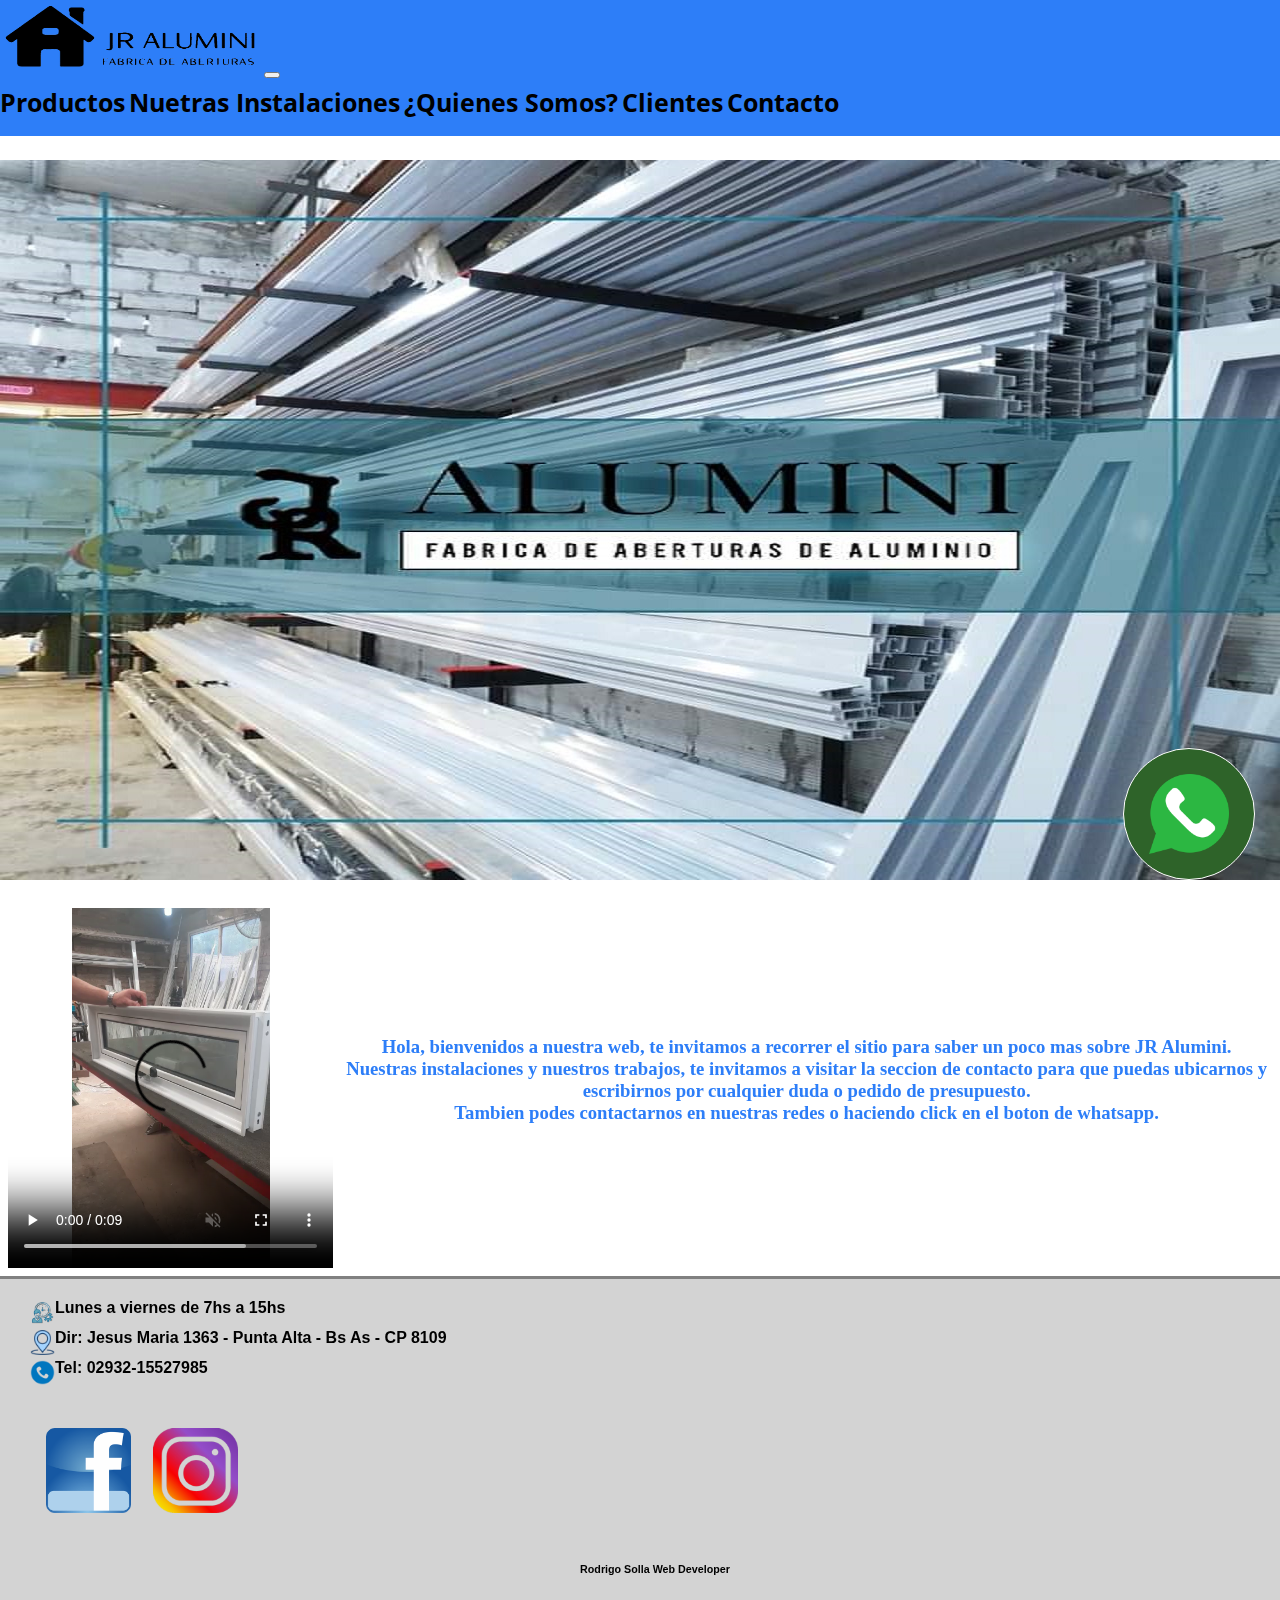
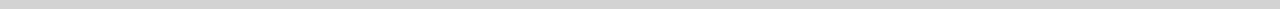
==== commit 19f01bc4: "logo" ====
--- a/index.html
+++ b/index.html
@@ -29,17 +29,17 @@
     <header>
       <nav class="navbar navbar-expand-lg bg-body-tertiary">
         <div class="container-fluid">
-          <a class="navbar-brand" href="index.html"><h1 class="tituloPag">JR Alumini</h1></a>
+          <a class="navbar-brand" href="./index.html"><img class="logotipo" src="/assets/jrlogo.png" height="75px;" width="260px;"></a>
           <button class="navbar-toggler" type="button" data-bs-toggle="collapse" data-bs-target="#navbarNavAltMarkup" aria-controls="navbarNavAltMarkup" aria-expanded="false" aria-label="Toggle navigation">
             <span class="navbar-toggler-icon"></span>
           </button>
           <div class="collapse navbar-collapse" id="navbarNavAltMarkup">
             <div class="navbar-nav">
-              <a class="nav-link" href="Productos.html" target="_self">Productos</a>
-              <a class="nav-link" href="Nuestras-instalaciones.html">Nuetras Instalaciones</a>
-              <a class="nav-link" href="Quienes-somos.html" target="_self">¿Quienes Somos?</a>
-              <a class="nav-link" href="Clientes.html">Clientes</a>
-              <a class="nav-link" href="Contacto.html">Contacto</a>
+              <a class="nav-link" href="./Pages/Productos.html" target="_self">Productos</a>
+              <a class="nav-link" href="./Pages/Nuestras-instalaciones.html">Nuetras Instalaciones</a>
+              <a class="nav-link" href="./Pages/Quienes-somos.html" target="_self">¿Quienes Somos?</a>
+              <a class="nav-link" href="./Pages/Clientes.html">Clientes</a>
+              <a class="nav-link" href="./Pages/Contacto.html">Contacto</a>
             </div>
           </div>
         </div>
@@ -88,7 +88,7 @@
           <h5 id="insta"><a href="https://www.instagram.com/jralumini.pa/"><img src="./carrusel/insta.png" width="85px;"></a></h5>
         </div>
         <div class="container-boton">
-      <a href="https://wa.me/+542932527985?text=Quiero%20realizar%20una%20consultaphp" target="_blank"><img class="boton" src="wsp.png"  alt=""></a>
+      <a href="https://wa.me/+542932527985?text=Quiero%20realizar%20una%20consulta.php" target="_blank"><img class="boton" src="wsp.png"  alt=""></a>
       </div>
       <div align="center">
     <h6 id="instagram">Rodrigo Solla Web Developer<a href="https://www.instagram.com/rodrisolla/"></a></h6>
--- a/css/main.css
+++ b/css/main.css
@@ -88,6 +88,12 @@
 
 h1, h2, h3, h4 {
   font-weight: bold;
+  font-family: Open Sans ", " sans-serif;
+}
+
+h4 {
+  font-size: large;
+  font-weight: light;
 }
 
 h1 {
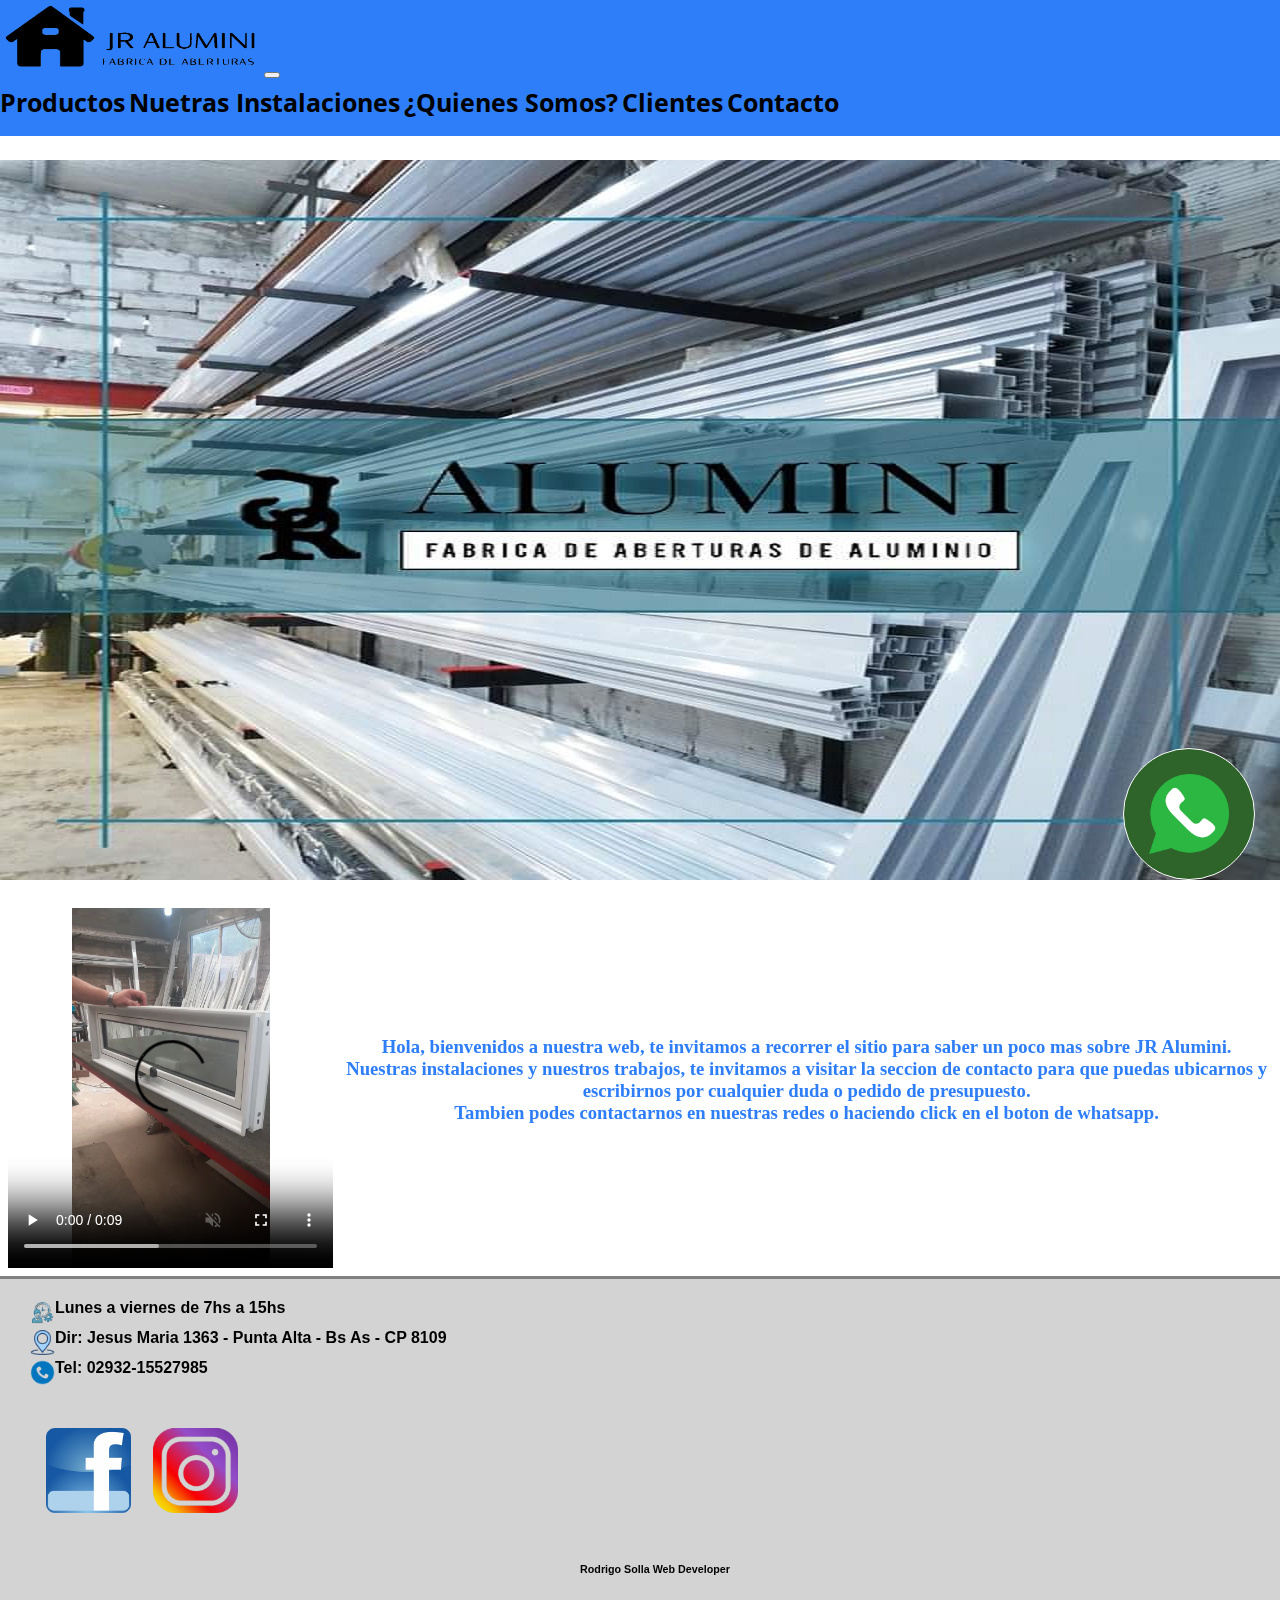
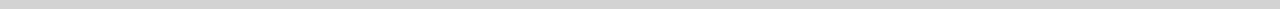
==== commit b423e904: "correccion" ====
--- a/index.html
+++ b/index.html
@@ -29,17 +29,17 @@
     <header>
       <nav class="navbar navbar-expand-lg bg-body-tertiary">
         <div class="container-fluid">
-          <a class="navbar-brand" href="./index.html"><img class="logotipo" src="/assets/jrlogo.png" height="75px;" width="260px;"></a>
+          <a class="navbar-brand" href="./index.html"><img class="logotipo" src="./assets/jrlogo.png" height="75px;" width="260px;"></a>
           <button class="navbar-toggler" type="button" data-bs-toggle="collapse" data-bs-target="#navbarNavAltMarkup" aria-controls="navbarNavAltMarkup" aria-expanded="false" aria-label="Toggle navigation">
             <span class="navbar-toggler-icon"></span>
           </button>
           <div class="collapse navbar-collapse" id="navbarNavAltMarkup">
             <div class="navbar-nav">
-              <a class="nav-link" href="./Pages/Productos.html" target="_self">Productos</a>
-              <a class="nav-link" href="./Pages/Nuestras-instalaciones.html">Nuetras Instalaciones</a>
-              <a class="nav-link" href="./Pages/Quienes-somos.html" target="_self">¿Quienes Somos?</a>
-              <a class="nav-link" href="./Pages/Clientes.html">Clientes</a>
-              <a class="nav-link" href="./Pages/Contacto.html">Contacto</a>
+              <a class="nav-link" href="./pages/Productos.html" target="_self">Productos</a>
+              <a class="nav-link" href="./pages/Nuestras-instalaciones.html">Nuetras Instalaciones</a>
+              <a class="nav-link" href="./pages/Quienes-somos.html" target="_self">¿Quienes Somos?</a>
+              <a class="nav-link" href="./pages/Clientes.html">Clientes</a>
+              <a class="nav-link" href="./pages/Contacto.html">Contacto</a>
             </div>
           </div>
         </div>
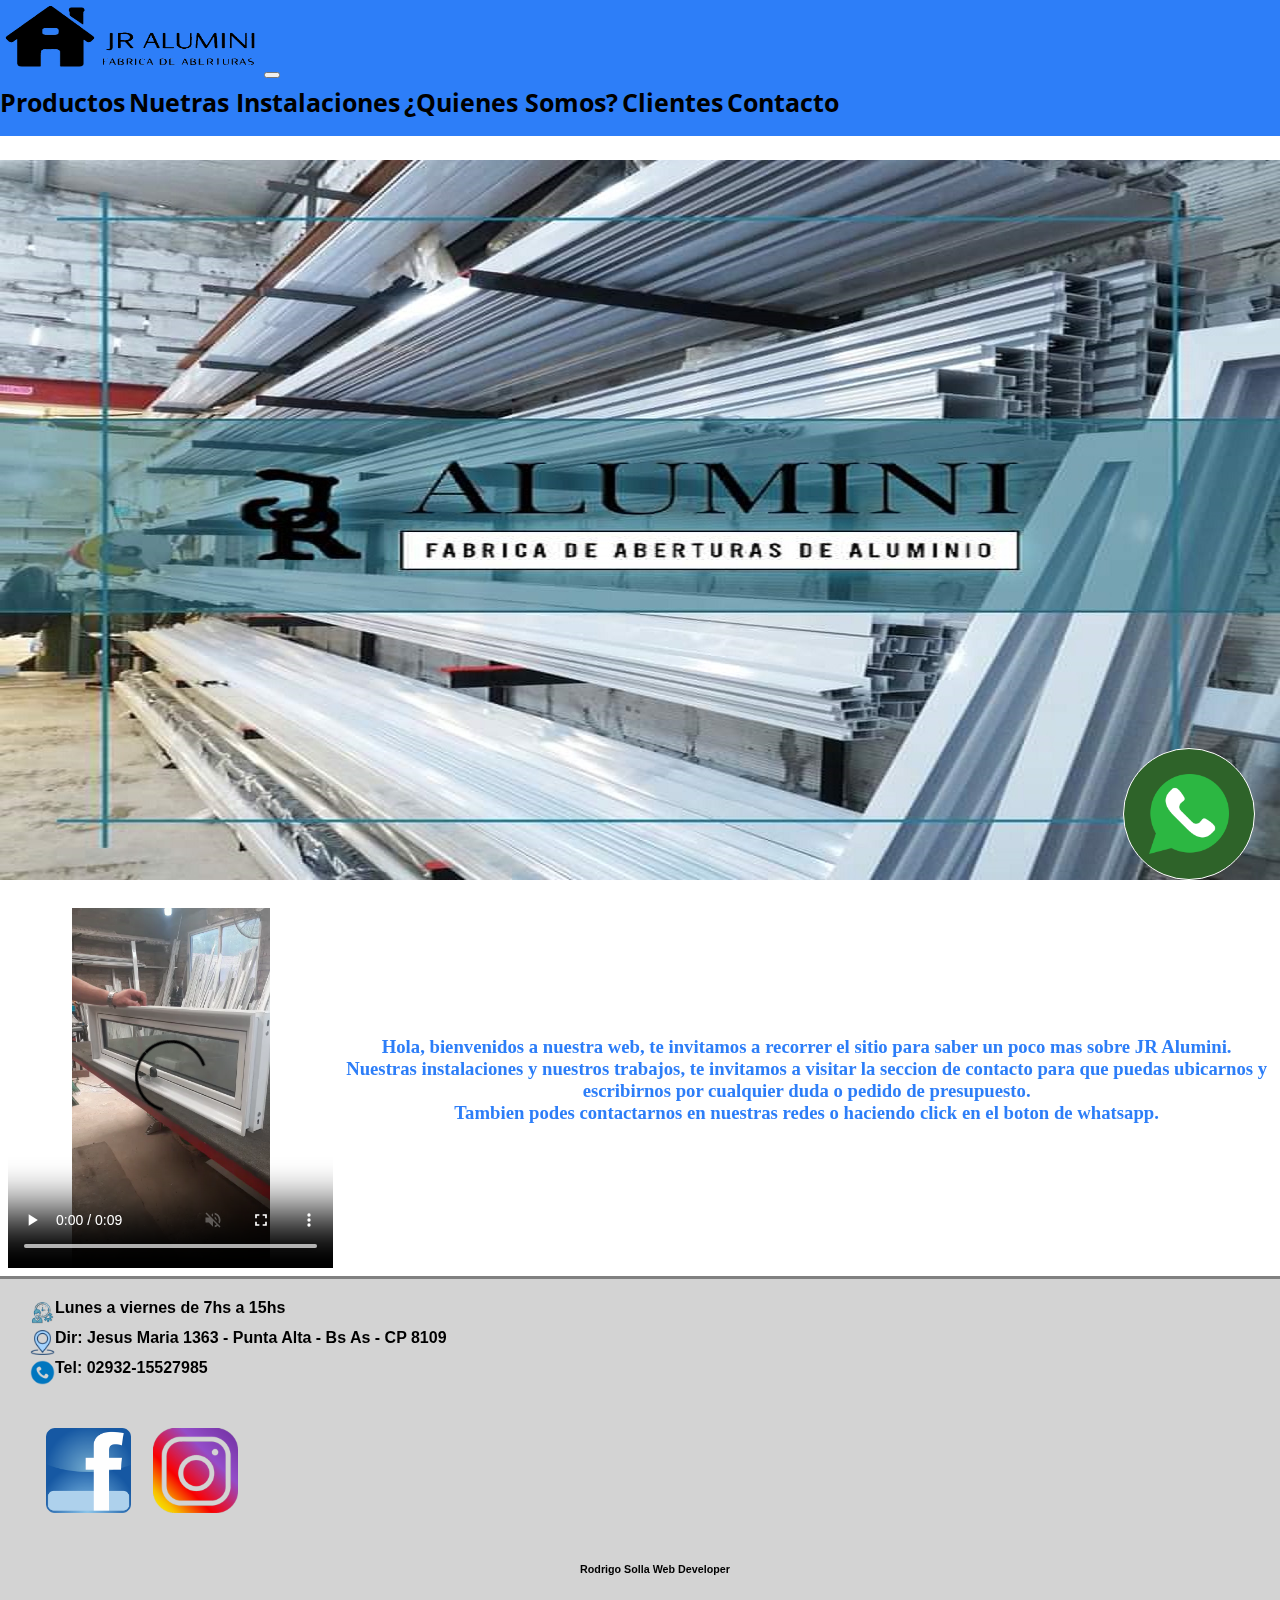
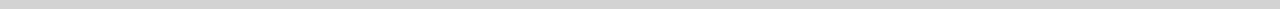
==== commit df0247ab: "descalt" ====
--- a/index.html
+++ b/index.html
@@ -88,7 +88,7 @@
           <h5 id="insta"><a href="https://www.instagram.com/jralumini.pa/"><img src="./carrusel/insta.png" width="85px;"></a></h5>
         </div>
         <div class="container-boton">
-      <a href="https://wa.me/+542932527985?text=Quiero%20realizar%20una%20consulta.php" target="_blank"><img class="boton" src="wsp.png"  alt=""></a>
+      <a href="https://wa.me/+542932527985?text=Quiero%20realizar%20una%20consulta.php" target="_blank"><img class="boton" src="wsp.png"  alt="boton de whatsapp"></a>
       </div>
       <div align="center">
     <h6 id="instagram">Rodrigo Solla Web Developer<a href="https://www.instagram.com/rodrisolla/"></a></h6>
--- a/css/main.css
+++ b/css/main.css
@@ -284,6 +284,59 @@
 }
 
 /* 320px ancho max por columna y foto para que entren las 4 y queden prolijas*/
+/* Grilla de Clientes */
+.grid3 {
+  display: grid;
+  grid-template-columns: 100%;
+  grid-template-rows: -webkit-min-content -webkit-min-content -webkit-min-content -webkit-min-content -webkit-min-content -webkit-min-content -webkit-min-content;
+  grid-template-rows: min-content min-content min-content min-content min-content min-content min-content;
+  grid-template-areas: "titulo" "foto1" "foto2" "foto3" "foto4" "foto5" "foto6";
+  justify-items: center;
+  grid-row-gap: 2rem;
+  background-color: #f3f3f9;
+}
+
+.grid3 .grid3__clientes {
+  grid-area: titulo;
+  text-align: center;
+}
+
+.grid3 .grid3__clientes1 {
+  grid-area: foto1;
+  width: 1240px;
+  height: 899px;
+}
+
+.grid3 .grid3__clientes2 {
+  grid-area: foto2;
+  width: 1240px;
+  height: 1785px;
+}
+
+.grid3 .grid3__clientes3 {
+  grid-area: foto3;
+  width: 1240px;
+  height: 1653px;
+}
+
+.grid3 .grid3__clientes4 {
+  grid-area: foto4;
+  width: 1240px;
+  height: 841px;
+}
+
+.grid3 .grid3__clientes5 {
+  grid-area: foto5;
+  width: 1240px;
+  height: 2617px;
+}
+
+.grid3 .grid3__clientes6 {
+  grid-area: foto6;
+  width: 1240px;
+  height: 783px;
+}
+
 /*--------------- aca estan los iconos y mapas del footer-----*/
 #face {
   text-align: left;
@@ -350,14 +403,6 @@
   font-family: "Gill Sans", "Gill Sans MT", Calibri, "Trebuchet MS", sans-serif;
 }
 
-/*
-.col {
-    width: 75vw
-    max-width: 1240px;
-    min-width: 320px;
-    margin: auto;   
-}
-*/
 /*--------------------------aca terminan los iconos del footer-----*/
 footer {
   background-color: lightgray;
@@ -664,6 +709,49 @@
     width: 280px;
     height: 426px;
   }
+  .grid3 {
+    display: grid;
+    grid-template-columns: 100%;
+    grid-template-rows: -webkit-min-content -webkit-min-content -webkit-min-content -webkit-min-content -webkit-min-content -webkit-min-content -webkit-min-content;
+    grid-template-rows: min-content min-content min-content min-content min-content min-content min-content;
+    grid-template-areas: "titulo" "foto1" "foto2" "foto3" "foto4" "foto5" "foto6";
+    grid-column-gap: 1rem;
+    grid-row-gap: 1rem;
+    justify-items: center;
+  }
+  .grid3 .grid3__clientes {
+    grid-area: titulo;
+  }
+  .grid3 .grid3__clientes1 {
+    grid-area: foto1;
+    width: 280px;
+    height: 426px;
+  }
+  .grid3 .grid3__clientes2 {
+    grid-area: foto2;
+    width: 280px;
+    height: 426px;
+  }
+  .grid3 .grid3__clientes3 {
+    grid-area: foto3;
+    width: 280px;
+    height: 426px;
+  }
+  .grid3 .grid3__clientes4 {
+    grid-area: foto4;
+    width: 280px;
+    height: 426px;
+  }
+  .grid3 .grid3__clientes5 {
+    grid-area: foto5;
+    width: 280px;
+    height: 426px;
+  }
+  .grid3 .grid3__clientes6 {
+    grid-area: foto6;
+    width: 280px;
+    height: 426px;
+  }
   .slider {
     width: 100%;
     margin: auto;
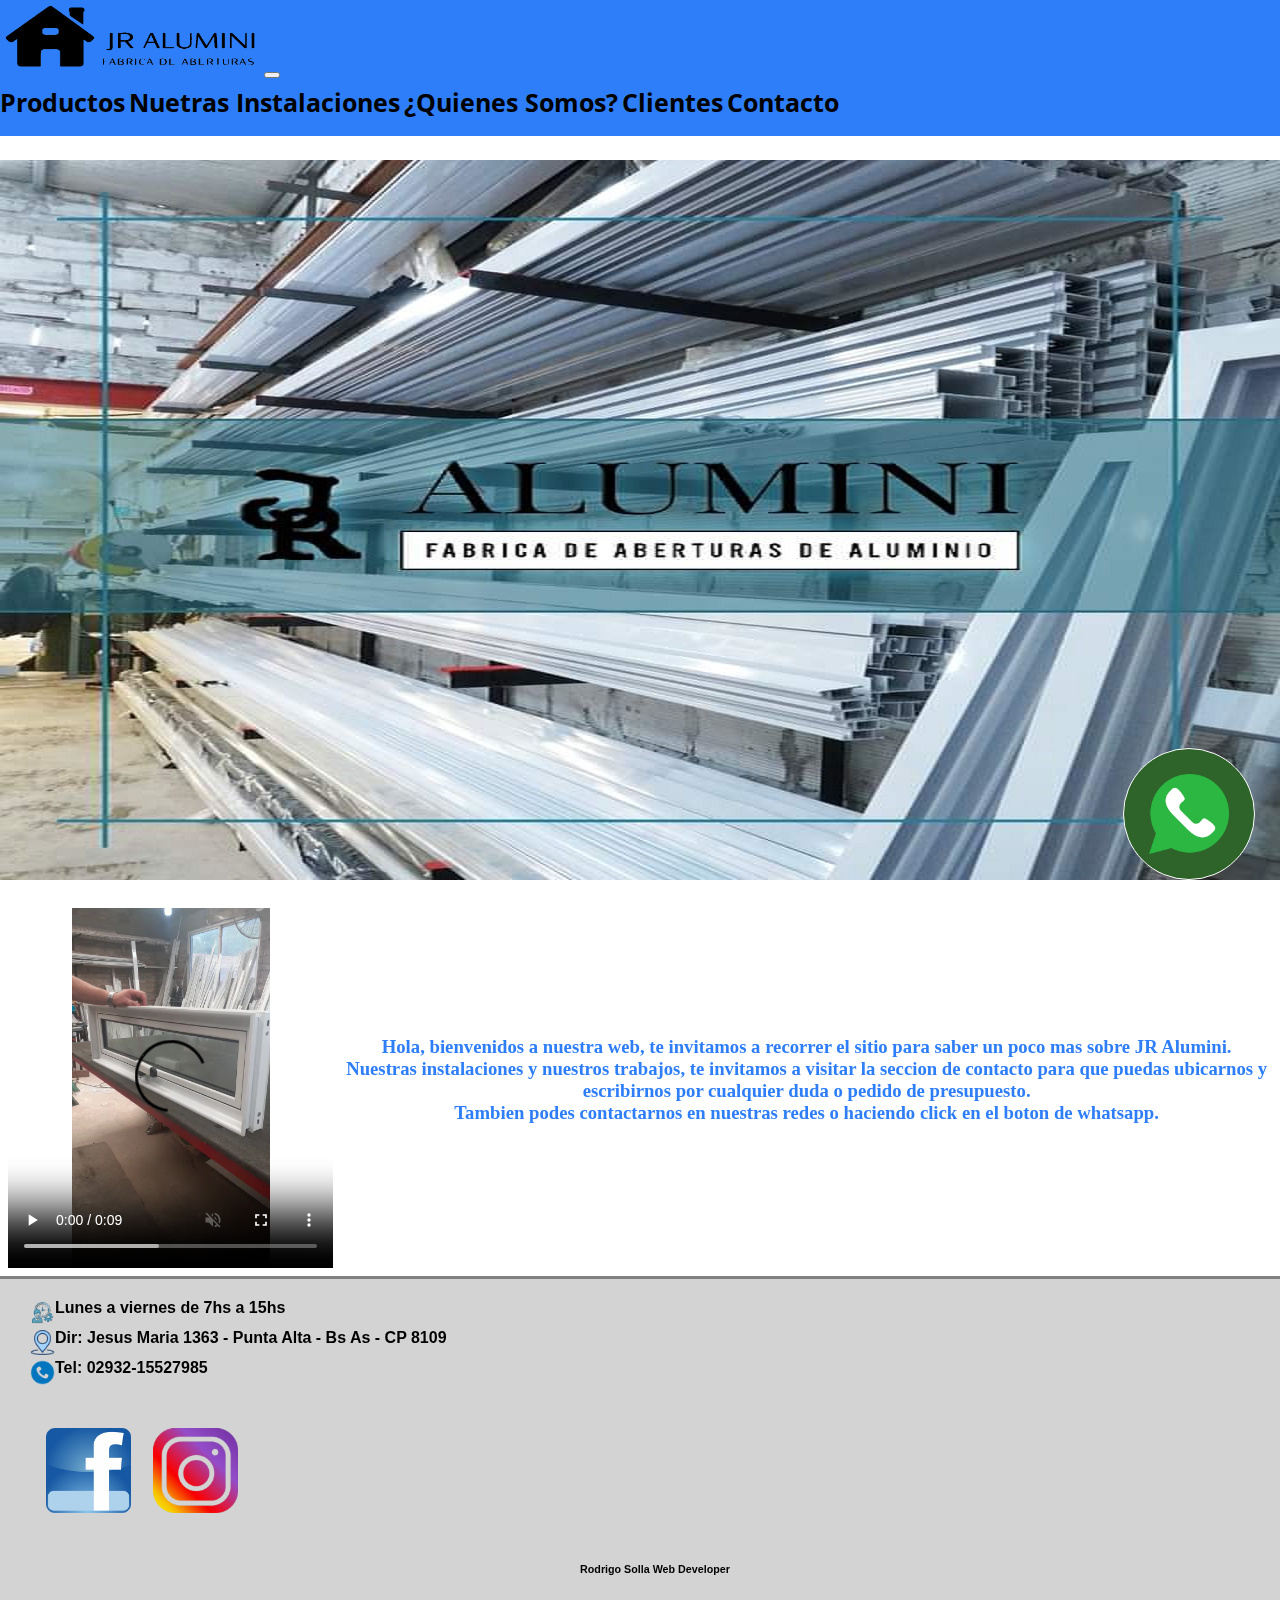
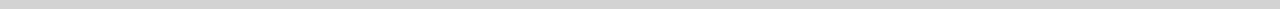
==== commit f3882ed8: "seo aplicado" ====
--- a/index.html
+++ b/index.html
@@ -23,6 +23,14 @@
     <link rel="icon" href="./assets/icono.png">
     <meta name="description" content="Fabrica de aberturas de aluminio, trabajamos medidas estandar y a pedido en Punta Alta y alrededores. Ventanas, puertas, portones y mas.">
     <meta name="keywords" content="Aberturas Aluminio Punta Alta Puertas Portones DVH">
+    <meta name="author" content="Rodrigo Solla"/>     
+    <meta name="copyright" content="JR Alumini"/>           
+    <meta property="og:title" content="Fabrica de Aberturas de Aluminio"/>     
+    <meta property="og:description" content="Esta es la pagina de inicio y principal de nuestro sitio"/>     
+    <meta property="og:type" content="website"/>
+    <meta property="og:locale" content="es_ES"/>   
+    <meta property="og:locale:alternate" content="us_US"/>
+
 
   </head>
   <body>
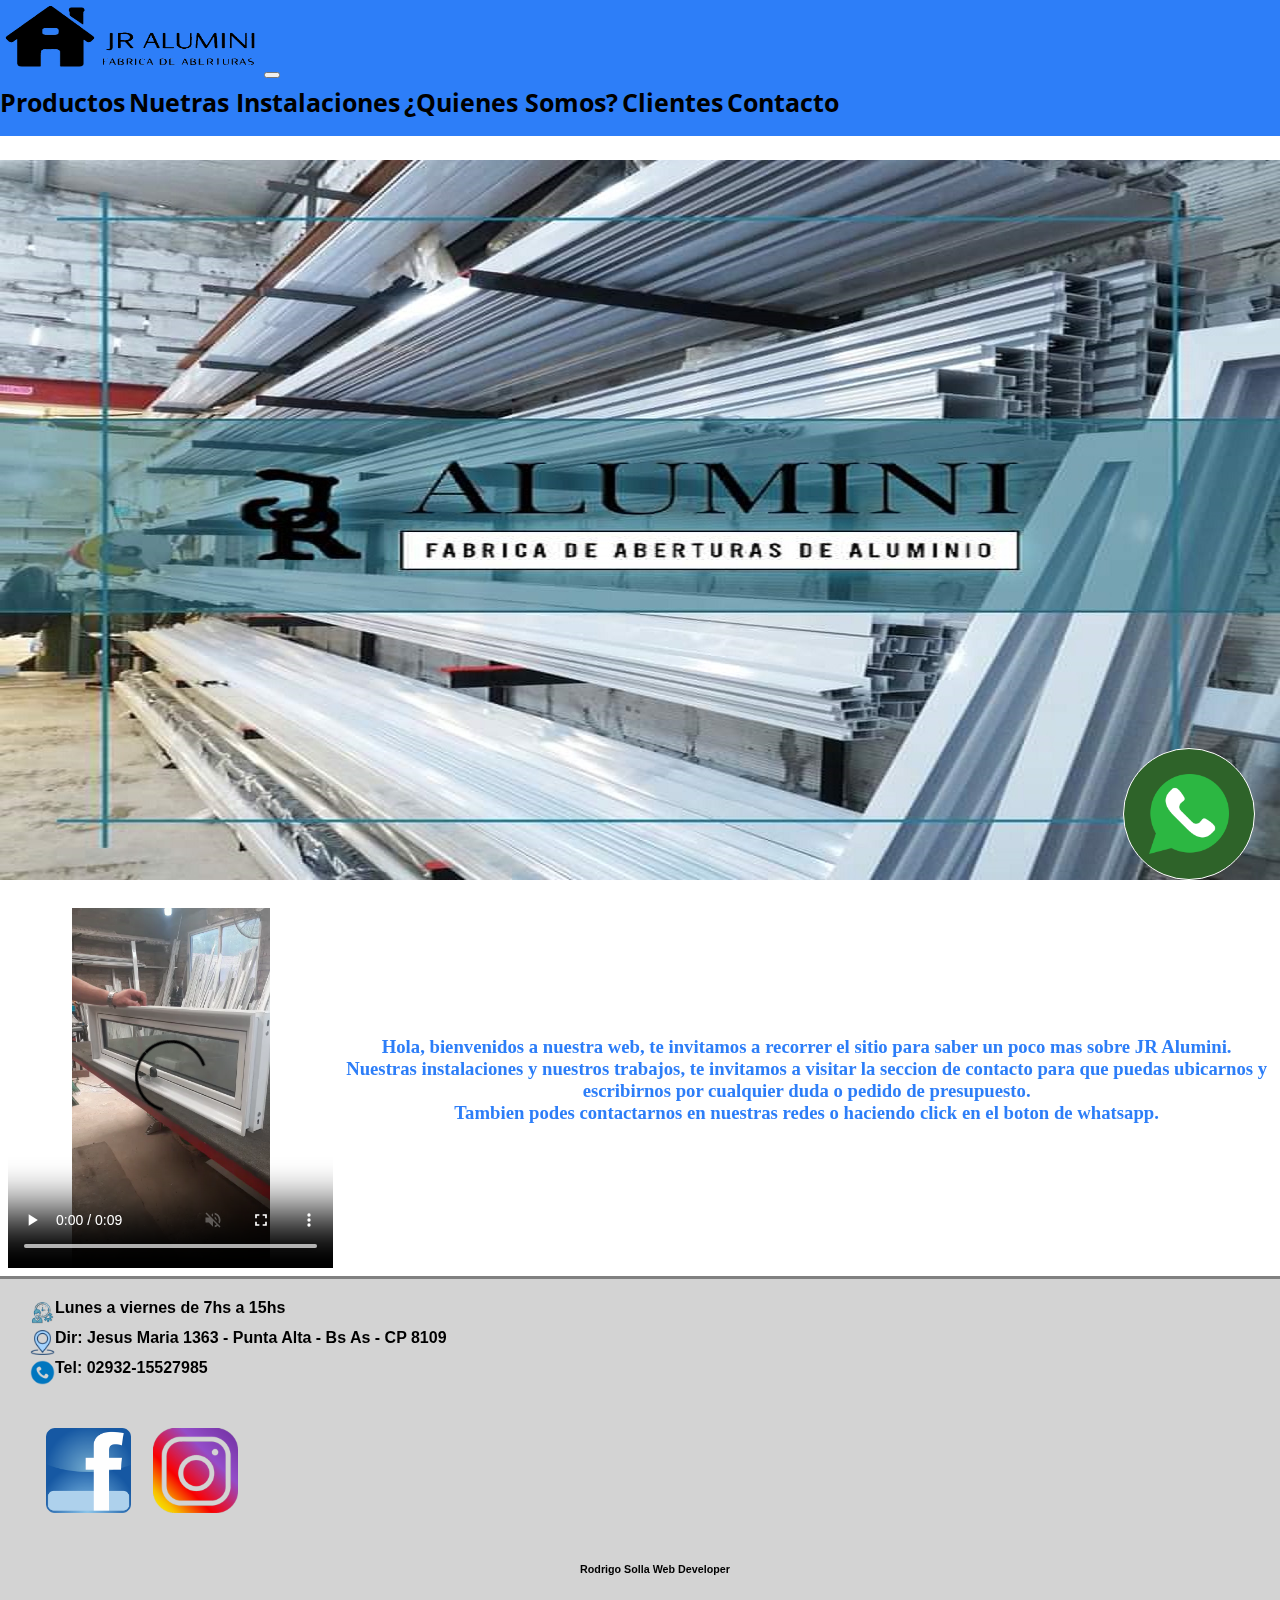
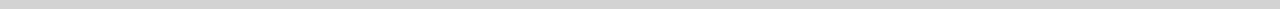
==== commit 8becab09: "contactobsresp" ====
--- a/index.html
+++ b/index.html
@@ -67,7 +67,6 @@
         </ul>
       </div>
 
-        <!-- aca ira video introductorio del lado izquiero alineado con el siguiente texto -->
       
       
       <div class="infovideo">
@@ -77,13 +76,12 @@
       <h3 class="descriptionvideo">Hola, bienvenidos a nuestra web, te invitamos a recorrer el sitio para saber un poco mas sobre JR Alumini. <br> Nuestras instalaciones y nuestros trabajos, te invitamos a visitar la seccion de contacto para que puedas ubicarnos y escribirnos por cualquier duda o pedido de presupuesto. <br>Tambien podes contactarnos en nuestras redes o haciendo click en el boton de whatsapp.</h3>
       </div>
 
-      <!-- el texto hay que darle estilo de box para que quede en un espacio de texto y ubicarlo de manera correcta para que visualmente sea lo esperado -->
+      
     </main>
     
 
     <footer>
-    <!-- fuente del texto de contacto calibri -->
-    <!-- logo de reloj en horario, logo de point en dir, logo de wsp, logo de fb -->
+
     <div class="information">
       <ul>
         <li><img src="./carrusel/reloj1.png" height="25px;" width="25px;"><h5>Lunes a viernes de 7hs a 15hs</h5></li>
--- a/css/main.css
+++ b/css/main.css
@@ -1,343 +1,4 @@
 @import url("https://fonts.googleapis.com/css2?family=Open+Sans:wght@300&display=swap");
-body {
-  font-family: calibri;
-  margin: 0;
-  padding: 0;
-  -webkit-box-sizing: border-box;
-          box-sizing: border-box;
-}
-
-/*------aca va el slider de la pag principal-----*/
-.slider {
-  width: 100%;
-  margin: auto;
-  overflow: hidden;
-  padding-top: 0.5rem;
-}
-
-.slider ul {
-  display: -webkit-box;
-  display: -ms-flexbox;
-  display: flex;
-  padding: 0;
-  width: 400%;
-  -webkit-animation: slider 16s infinite;
-          animation: slider 16s infinite;
-  -webkit-animation-direction: alternate;
-          animation-direction: alternate;
-}
-
-.slider li {
-  list-style: none;
-  width: 100%;
-}
-
-.slider img {
-  width: 100%;
-}
-
-/*aca terminar el slider*/
-header {
-  background-color: #2d7ef8;
-  min-height: 7.5rem;
-  font-family: "Open Sans", sans-serif;
-  display: inline-block;
-  width: 100%;
-  padding-bottom: 1rem;
-  font-weight: bold;
-}
-
-.navbar.navbar-expand-lg.bg-body-tertiary {
-  background-color: #2d7ef8 !important;
-}
-
-.navbar-collapse {
-  -webkit-box-pack: end;
-      -ms-flex-pack: end;
-          justify-content: end;
-}
-
-.nav-link {
-  padding-top: 3rem;
-  font-size: 25px;
-  color: black;
-  font-weight: bold;
-  padding-bottom: 0;
-}
-
-.container-fluid {
-  padding-bottom: 0;
-}
-
-.nav-link:hover {
-  color: white;
-}
-
-.navbar-brand {
-  font-size: 35px;
-  text-decoration: underline;
-  padding-top: 3rem;
-  font-weight: bold;
-  min-height: 7.5rem;
-  font-family: "Open Sans", sans-serif;
-}
-
-.navbar {
-  --bs-navbar-padding-y: 0;
-}
-
-h1, h2, h3, h4 {
-  font-weight: bold;
-  font-family: Open Sans ", " sans-serif;
-}
-
-h4 {
-  font-size: large;
-  font-weight: light;
-}
-
-h1 {
-  color: black;
-  padding-top: 0.5rem;
-  text-decoration: underline;
-}
-
-.descriptionvideo {
-  padding-left: 0.5rem;
-  margin-top: 8rem;
-  text-align: center;
-  color: #2d7ef8;
-}
-
-h5 {
-  font-size: 1em;
-}
-
-h6 {
-  display: inline-block;
-  padding-bottom: 0.625rem;
-}
-
-.infovideo {
-  display: -webkit-box;
-  display: -ms-flexbox;
-  display: flex;
-  padding: 0.5rem;
-}
-
-a {
-  text-decoration: none;
-}
-
-/* aca la galeria de imagenes de todas las paginas----*/
-.linea {
-  background-color: #550b51;
-  height: 5px;
-  width: 100%;
-  display: box;
-}
-
-.galeria {
-  display: grid;
-  width: 95%;
-  margin: auto;
-  grid-gap: 10px;
-  padding: 40px;
-  overflow: hidden;
-  grid-template-columns: repeat(auto-fit, minmax(350px, 1fr));
-}
-
-.galeria img {
-  width: 100%;
-  vertical-align: top;
-  height: 300%;
-  -o-object-fit: cover;
-     object-fit: cover;
-}
-
-.row {
-  background-color: #eae7e7;
-  padding-right: 1rem;
-  padding-left: 1rem;
-  padding-bottom: 0.5rem;
-}
-
-/* grilla para seccion de fotos de produccios por tipo*/
-.grid {
-  display: grid;
-  grid-template-columns: 25% 25% 25% 25%;
-  grid-template-rows: -webkit-min-content -webkit-min-content -webkit-min-content -webkit-min-content -webkit-min-content -webkit-min-content -webkit-min-content;
-  grid-template-rows: min-content min-content min-content min-content min-content min-content min-content;
-  grid-template-areas: "title1 title2 title3 title4" "img2 img1 img3 img4" "img5 img6 img7 img8" "img9 img10 img11 img12" "img13 img14 img15 img16" "img17 img18 img19 img20" "description description description description";
-  grid-column-gap: 1rem;
-  grid-row-gap: 1rem;
-  justify-items: center;
-}
-
-.grid .grid__title1 {
-  grid-area: title1;
-}
-
-.grid .grid__title2 {
-  grid-area: title2;
-}
-
-.grid .grid__title3 {
-  grid-area: title3;
-}
-
-.grid .grid__title4 {
-  grid-area: title4;
-}
-
-.grid .grid__description {
-  grid-area: description;
-}
-
-.grid .grid__img1 {
-  grid-area: img1;
-  width: 280px;
-  height: 426px;
-}
-
-.grid .grid__img2 {
-  grid-area: img2;
-  width: 280px;
-  height: 426px;
-}
-
-.grid .grid__img3 {
-  grid-area: img3;
-  width: 280px;
-  height: 426px;
-}
-
-.grid .grid__img4 {
-  grid-area: img4;
-  width: 280px;
-  height: 426px;
-}
-
-.grid .grid__img5 {
-  grid-area: img5;
-  width: 280px;
-  height: 426px;
-}
-
-.grid2 {
-  display: grid;
-  grid-template-columns: 50% 50%;
-  grid-template-rows: -webkit-min-content -webkit-min-content -webkit-min-content -webkit-min-content -webkit-min-content -webkit-min-content -webkit-min-content;
-  grid-template-rows: min-content min-content min-content min-content min-content min-content min-content;
-  grid-template-areas: "imgg1 imgg2" "imgg3 imgg4" "imgg6 imgg5" "imgg7 imgg8";
-  grid-column-gap: 1rem;
-  grid-row-gap: 1rem;
-  justify-items: center;
-}
-
-.grid2 .grid__imgg1 {
-  grid-area: imgg1;
-  width: 720px;
-  height: 540px;
-}
-
-.grid2 .grid__imgg2 {
-  grid-area: imgg2;
-  width: 720px;
-  height: 540px;
-}
-
-.grid2 .grid__imgg3 {
-  grid-area: imgg3;
-  width: 720px;
-  height: 540px;
-}
-
-.grid2 .grid__imgg4 {
-  grid-area: imgg4;
-  width: 720px;
-  height: 540px;
-}
-
-.grid2 .grid__imgg5 {
-  grid-area: imgg5;
-  width: 720px;
-  height: 540px;
-}
-
-.grid2 .grid__imgg6 {
-  grid-area: imgg6;
-  width: 720px;
-  height: 540px;
-}
-
-.grid2 .grid__imgg7 {
-  grid-area: imgg7;
-  width: 720px;
-  height: 540px;
-}
-
-.grid2 .grid__imgg8 {
-  grid-area: imgg8;
-  width: 720px;
-  height: 540px;
-}
-
-/* 320px ancho max por columna y foto para que entren las 4 y queden prolijas*/
-/* Grilla de Clientes */
-.grid3 {
-  display: grid;
-  grid-template-columns: 100%;
-  grid-template-rows: -webkit-min-content -webkit-min-content -webkit-min-content -webkit-min-content -webkit-min-content -webkit-min-content -webkit-min-content;
-  grid-template-rows: min-content min-content min-content min-content min-content min-content min-content;
-  grid-template-areas: "titulo" "foto1" "foto2" "foto3" "foto4" "foto5" "foto6";
-  justify-items: center;
-  grid-row-gap: 2rem;
-  background-color: #f3f3f9;
-}
-
-.grid3 .grid3__clientes {
-  grid-area: titulo;
-  text-align: center;
-}
-
-.grid3 .grid3__clientes1 {
-  grid-area: foto1;
-  width: 1240px;
-  height: 899px;
-}
-
-.grid3 .grid3__clientes2 {
-  grid-area: foto2;
-  width: 1240px;
-  height: 1785px;
-}
-
-.grid3 .grid3__clientes3 {
-  grid-area: foto3;
-  width: 1240px;
-  height: 1653px;
-}
-
-.grid3 .grid3__clientes4 {
-  grid-area: foto4;
-  width: 1240px;
-  height: 841px;
-}
-
-.grid3 .grid3__clientes5 {
-  grid-area: foto5;
-  width: 1240px;
-  height: 2617px;
-}
-
-.grid3 .grid3__clientes6 {
-  grid-area: foto6;
-  width: 1240px;
-  height: 783px;
-}
-
-/*--------------- aca estan los iconos y mapas del footer-----*/
 #face {
   text-align: left;
   padding-left: 5%;
@@ -395,12 +56,6 @@
 
 .information h5 {
   margin: 0;
-}
-
-form {
-  border: black;
-  color: black;
-  font-family: "Gill Sans", "Gill Sans MT", Calibri, "Trebuchet MS", sans-serif;
 }
 
 /*--------------------------aca terminan los iconos del footer-----*/
@@ -439,6 +94,328 @@
   width: 5rem;
   -webkit-transition: ease 1s;
   transition: ease 1s;
+}
+
+body {
+  font-family: calibri;
+  margin: 0;
+  padding: 0;
+  -webkit-box-sizing: border-box;
+          box-sizing: border-box;
+}
+
+/*------slider de la pag principal-----*/
+.slider {
+  width: 100%;
+  margin: auto;
+  overflow: hidden;
+  padding-top: 0.5rem;
+}
+
+.slider ul {
+  display: -webkit-box;
+  display: -ms-flexbox;
+  display: flex;
+  padding: 0;
+  width: 400%;
+  -webkit-animation: slider 16s infinite;
+          animation: slider 16s infinite;
+  -webkit-animation-direction: alternate;
+          animation-direction: alternate;
+}
+
+.slider li {
+  list-style: none;
+  width: 100%;
+}
+
+.slider img {
+  width: 100%;
+}
+
+/*termina el slider*/
+header {
+  background-color: #2d7ef8;
+  min-height: 7.5rem;
+  font-family: "Open Sans", sans-serif;
+  display: inline-block;
+  width: 100%;
+  padding-bottom: 1rem;
+  font-weight: bold;
+}
+
+.navbar.navbar-expand-lg.bg-body-tertiary {
+  background-color: #2d7ef8 !important;
+}
+
+.navbar-collapse {
+  -webkit-box-pack: end;
+      -ms-flex-pack: end;
+          justify-content: end;
+}
+
+.nav-link {
+  padding-top: 3rem;
+  font-size: 25px;
+  color: black;
+  font-weight: bold;
+  padding-bottom: 0;
+}
+
+.container-fluid {
+  padding-bottom: 0;
+}
+
+.nav-link:hover {
+  color: white;
+}
+
+.navbar-brand {
+  font-size: 35px;
+  text-decoration: underline;
+  padding-top: 3rem;
+  font-weight: bold;
+  min-height: 7.5rem;
+  font-family: "Open Sans", sans-serif;
+}
+
+.navbar {
+  --bs-navbar-padding-y: 0;
+}
+
+h1, h2, h3, h4 {
+  font-weight: bold;
+  font-family: Open Sans ", " sans-serif;
+}
+
+h4 {
+  font-size: large;
+  font-weight: light;
+}
+
+h1 {
+  color: black;
+  padding-top: 0.5rem;
+  text-decoration: underline;
+}
+
+.descriptionvideo {
+  padding-left: 0.5rem;
+  margin-top: 8rem;
+  text-align: center;
+  color: #2d7ef8;
+}
+
+h5 {
+  font-size: 1em;
+}
+
+h6 {
+  display: inline-block;
+  padding-bottom: 0.625rem;
+}
+
+.infovideo {
+  display: -webkit-box;
+  display: -ms-flexbox;
+  display: flex;
+  padding: 0.5rem;
+}
+
+a {
+  text-decoration: none;
+}
+
+/* grilla para seccion de fotos de produccios por tipo*/
+.grid {
+  display: grid;
+  grid-template-columns: 25% 25% 25% 25%;
+  grid-template-rows: -webkit-min-content -webkit-min-content -webkit-min-content -webkit-min-content -webkit-min-content -webkit-min-content -webkit-min-content;
+  grid-template-rows: min-content min-content min-content min-content min-content min-content min-content;
+  grid-template-areas: "title1 title2 title3 title4" "img2 img1 img3 img4" "img5 img6 img7 img8" "img9 img10 img11 img12" "img13 img14 img15 img16" "img17 img18 img19 img20" "description description description description";
+  grid-column-gap: 1rem;
+  grid-row-gap: 1rem;
+  justify-items: center;
+}
+
+.grid .grid__title1 {
+  grid-area: title1;
+}
+
+.grid .grid__title2 {
+  grid-area: title2;
+}
+
+.grid .grid__title3 {
+  grid-area: title3;
+}
+
+.grid .grid__title4 {
+  grid-area: title4;
+}
+
+.grid .grid__description {
+  grid-area: description;
+}
+
+.grid .grid__img1 {
+  grid-area: img1;
+  width: 280px;
+  height: 426px;
+}
+
+.grid .grid__img2 {
+  grid-area: img2;
+  width: 280px;
+  height: 426px;
+}
+
+.grid .grid__img3 {
+  grid-area: img3;
+  width: 280px;
+  height: 426px;
+}
+
+.grid .grid__img4 {
+  grid-area: img4;
+  width: 280px;
+  height: 426px;
+}
+
+.grid .grid__img5 {
+  grid-area: img5;
+  width: 280px;
+  height: 426px;
+}
+
+/* grilla de Nuestras Instalaciones */
+.grid2 {
+  display: grid;
+  grid-template-columns: 50% 50%;
+  grid-template-rows: -webkit-min-content -webkit-min-content -webkit-min-content -webkit-min-content -webkit-min-content -webkit-min-content -webkit-min-content;
+  grid-template-rows: min-content min-content min-content min-content min-content min-content min-content;
+  grid-template-areas: "imgg1 imgg2" "imgg3 imgg4" "imgg6 imgg5" "imgg7 imgg8";
+  grid-row-gap: 2rem;
+  justify-items: center;
+}
+
+.grid2 .grid__imgg1 {
+  grid-area: imgg1;
+  width: 720px;
+  height: 540px;
+  margin: 1rem;
+}
+
+.grid2 .grid__imgg2 {
+  grid-area: imgg2;
+  width: 720px;
+  height: 540px;
+}
+
+.grid2 .grid__imgg3 {
+  grid-area: imgg3;
+  width: 720px;
+  height: 540px;
+}
+
+.grid2 .grid__imgg4 {
+  grid-area: imgg4;
+  width: 720px;
+  height: 540px;
+}
+
+.grid2 .grid__imgg5 {
+  grid-area: imgg5;
+  width: 720px;
+  height: 540px;
+}
+
+.grid2 .grid__imgg6 {
+  grid-area: imgg6;
+  width: 720px;
+  height: 540px;
+}
+
+.grid2 .grid__imgg7 {
+  grid-area: imgg7;
+  width: 720px;
+  height: 540px;
+}
+
+.grid2 .grid__imgg8 {
+  grid-area: imgg8;
+  width: 720px;
+  height: 540px;
+}
+
+/* 320px ancho max por columna y foto para que entren las 4 y queden prolijas*/
+/* Grilla de Clientes */
+.grid3 {
+  display: grid;
+  grid-template-columns: 100%;
+  grid-template-rows: -webkit-min-content -webkit-min-content -webkit-min-content -webkit-min-content -webkit-min-content -webkit-min-content -webkit-min-content;
+  grid-template-rows: min-content min-content min-content min-content min-content min-content min-content;
+  grid-template-areas: "titulo" "foto1" "foto2" "foto3" "foto4" "foto5" "foto6";
+  justify-items: center;
+  grid-row-gap: 2rem;
+  background-color: #f3f3f9;
+  margin-bottom: 1rem;
+}
+
+.grid3 .grid3__clientes {
+  grid-area: titulo;
+  text-align: center;
+}
+
+.grid3 .grid3__clientes1 {
+  grid-area: foto1;
+  width: 1240px;
+  height: 899px;
+}
+
+.grid3 .grid3__clientes2 {
+  grid-area: foto2;
+  width: 1240px;
+  height: 1785px;
+}
+
+.grid3 .grid3__clientes3 {
+  grid-area: foto3;
+  width: 1240px;
+  height: 1653px;
+}
+
+.grid3 .grid3__clientes4 {
+  grid-area: foto4;
+  width: 1240px;
+  height: 841px;
+}
+
+.grid3 .grid3__clientes5 {
+  grid-area: foto5;
+  width: 1240px;
+  height: 2617px;
+}
+
+.grid3 .grid3__clientes6 {
+  grid-area: foto6;
+  width: 1240px;
+  height: 783px;
+}
+
+.form__container {
+  border: black;
+  color: black;
+  font-family: "Gill Sans", "Gill Sans MT", Calibri, "Trebuchet MS", sans-serif;
+  -webkit-box-pack: center;
+      -ms-flex-pack: center;
+          justify-content: center;
+}
+
+.datodecontacto {
+  -webkit-box-pack: center;
+      -ms-flex-pack: center;
+          justify-content: center;
 }
 
 @-webkit-keyframes slider {
